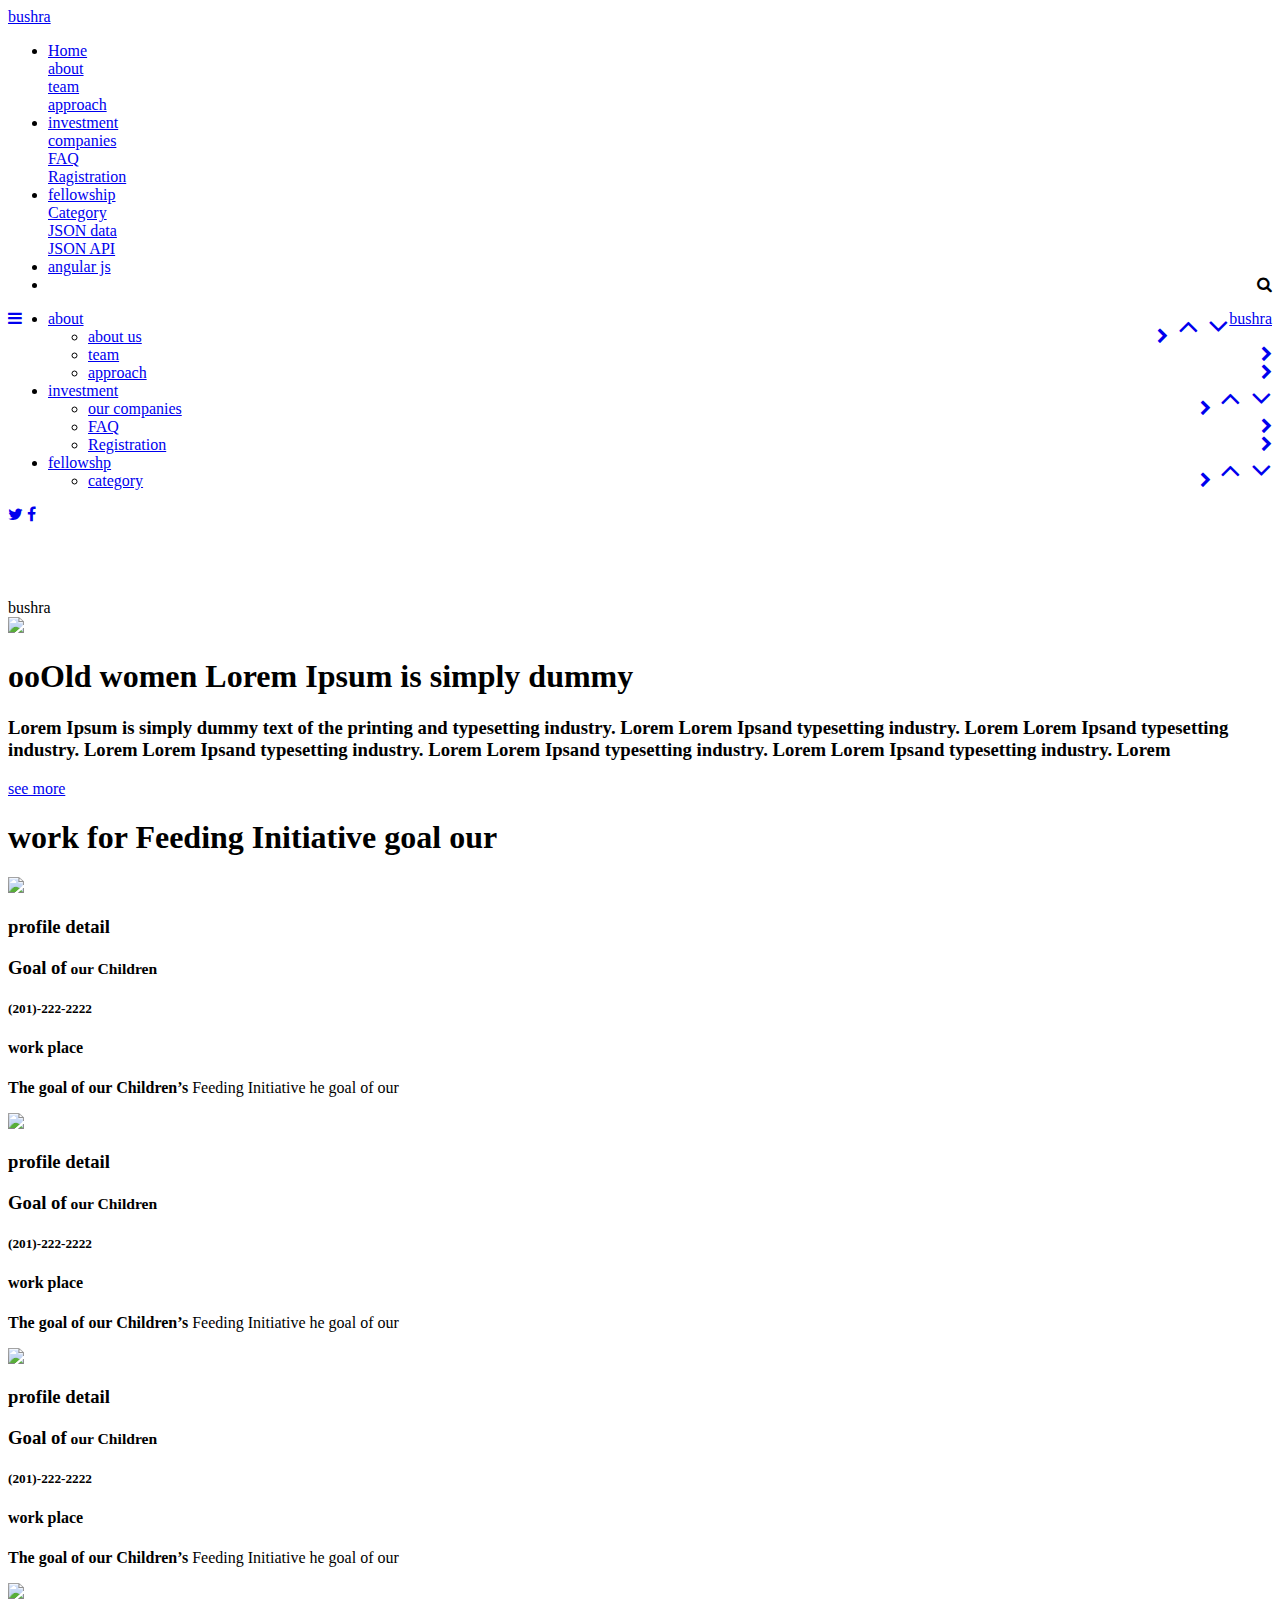
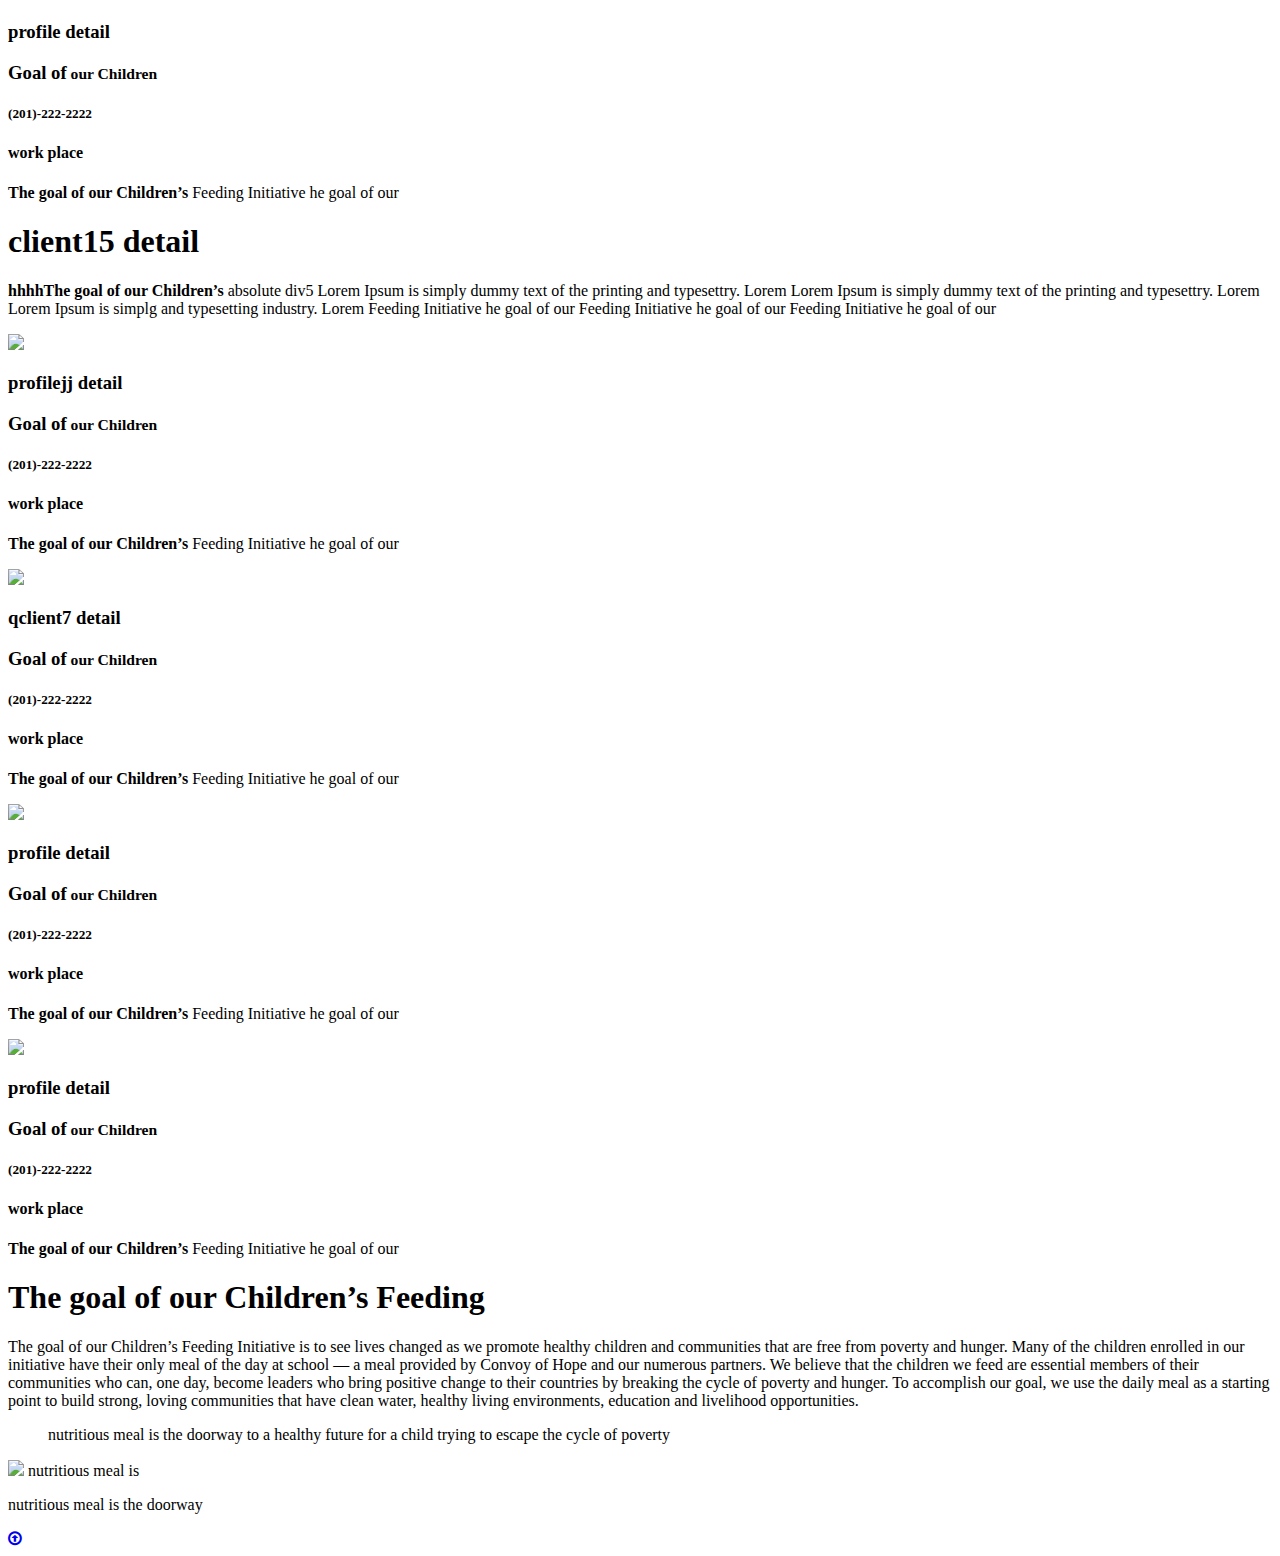
==== index.html @ 0b7e3117 "added" ====
﻿<!doctype html>
<html lang="en">
<head>
    <title>bushra</title>
    <!-- Required meta tags -->
    <meta charset="utf-8">
    <meta name="viewport" content="width=device-width, initial-scale=1, shrink-to-fit=no">

    <!-- Bootstrap CSS -->
    <link rel="stylesheet" href="https://maxcdn.bootstrapcdn.com/bootstrap/4.0.0-beta.2/css/bootstrap.min.css" integrity="sha384-PsH8R72JQ3SOdhVi3uxftmaW6Vc51MKb0q5P2rRUpPvrszuE4W1povHYgTpBfshb" crossorigin="anonymous">
    
    <!-- Optional theme -->
    <!--<script src="https://ajax.googleapis.com/ajax/libs/jquery/3.2.1/jquery.min.js"></script>-->
    <!--<script src="indexjquery.js"></script>-->
    <!-- <link href="Content/bootstrap.min.css" rel="stylesheet" /> -->
    <link rel="stylesheet" href="https://maxcdn.bootstrapcdn.com/font-awesome/4.7.0/css/font-awesome.min.css">
    
    <!--<link href="indexcss11.css" rel="stylesheet" />-->
    <link href="about-css.css" rel="stylesheet" />

    <!-- <link href="aboutus.css" rel="stylesheet" /> -->
    <!-- <link href="companies-css.css" rel="stylesheet" /> -->
    <!-- <link href="formval_jquery.css" rel="stylesheet" /> -->
    <!--  most work n teamcsscss  -->
    <link href="teamcss.css" rel="stylesheet" />
    <!--  navbar css in this -->
    <link href="navigation-barcss.css" rel="stylesheet" />
    <!--  comman h1 h2  ect -->
    <link href="index-style.css" rel="stylesheet" />
    <!-- <link href="indexcss.css" rel="stylesheet" /> -->

</head>
<body>

    <nav class="navbar navbar-expand-sm fixed-top bg-light nav-justified">

        <a class="navbar-brand bushra-brand" href="#">
            <!-- <img src="IMAGES/logo50x50.png" /> -->
            bushra
        </a>

        <!--<button class="navbar-toggler" type="button" data-toggle="collapse" data-target="#navbarSupportedContent" aria-controls="navbarSupportedContent" aria-expanded="false" aria-label="Toggle navigation">
            <span class="navbar-toggler-icon"></span>
        </button>-->

        <div class="collapse navbar-collapse" id="navbarSupportedContent">

            <ul class="parent navbar-nav">
                <!--<li class="nav-item logodiv">
                    <a class="nav-link nav-color" href="#"><span class=" logoboth logo-help">#help</span><span class="logo-pepple logoboth">pepple</span></a>
                </li>-->
                <li class="nav-item dropdown active" id="about1">
                    <a class="nav-link dropdown-toggle " id="navbarDropdown1" href="#" role="button" data-toggle="dropdown" aria-haspopup="true" aria-expanded="false">
                        Home
                    </a>
                    <div id="my-menu1" class="child dropdown-menu" aria-labelledby="navbarDropdown1">
                        <!--<a class="dropdown-item" href="approach.html">About us</a>-->
                        <a class="dropdown-item link1" href="#about11">about</a>
                        <div class="dropdown-divider"></div>

                        <a class="dropdown-item link2" href="#team">team</a>
                        <div class="dropdown-divider"></div>
                        <a class="dropdown-item link3" href="#approach">approach</a>
                        
                    </div>
                </li>
                <li class="nav-item dropdown">
                    <a class="nav-link dropdown-toggle hidden-lg-down" id="navbarDropdown2" href="#" role="button" data-toggle="dropdown" aria-haspopup="true" aria-expanded="false">
                        investment
                    </a>
                    <div id="my-menu2" class=" child dropdown-menu" aria-labelledby="navbarDropdown2">
                        <a class="dropdown-item link4" href="#comapies">companies </a>
                        <div class="dropdown-divider"></div>

                        <a class="dropdown-item link5" href="#FAQ">FAQ</a>
                        <div class="dropdown-divider"></div>

                        <a class="dropdown-item link6" href="#Registration">Ragistration</a>
                        <div class="dropdown-divider"></div>


                    </div>
                </li>

                <li class="nav-item dropdown ">
                    <a class="nav-link dropdown-toggle" id="navbarDropdown3" href="#" role="button" data-toggle="dropdown" aria-haspopup="true" aria-expanded="false">
                        fellowship
                    </a>
                    <div id="my-menu3" class="child dropdown-menu" aria-labelledby="navbarDropdown3">
                        <a class="dropdown-item link7" href="#category">Category</a>
                        <div class="dropdown-divider"></div>
                        <a class="dropdown-item link8" href="#jsonpage">JSON data</a>
                        <div class="dropdown-divider"></div>
                        <a class="dropdown-item link9" href="#jsonAPI">JSON API</a>
                    </div>
                </li>


                <li class="nav-item">
                    <a class="nav-link link10" href="angular-practice/partner4.html"> angular js</a>
                </li>

                <li class="nav-item search-item">
                    <a class="search-web-lg pull-right link11">
                        <i class="fa fa-search"></i>
                    </a>
                </li>
            </ul>
        </div>
    </nav>
    <!--  large menu bar ends here  ------------------------ -->

    <!-- -------------navbar for samll screen-------------------- -->
    <div class="mainnavbar-sm bg-light smallnavbar">
        <div class="pull-right">
            <a class="logo-sm bushra-brand" href="#">
                <!-- <img src="images/logo50x50.png" /> -->
                bushra
            </a>
        </div>
        <div class="pull-left">
            
            <a class="toggle-button pull-left" href="#">
                <i class="fa fa-bars" aria-hidden="true"></i>
            </a>
        </div>
    </div>
    <!-- -------------search bar for all screen-------------------- -->
    
    <!--menubar for short  screen  -->
    

    <div id="wrapper1">
        <div id="sidenavContainer" class="kk">
            <ul class="small-screen-menu">
               <!-- <li>

               </li> -->
                <li>
                    <a id="one" href="#"> about
                        <i class="down-arrow1 fa fa-angle-down fa-2x pull-right align-middle" aria-hidden="true"></i>
                        <i class="up-arrow1 fa fa-angle-up fa-2x pull-right align-middle" aria-hidden="true"></i>
                    </a>
                    <ul id="submenu1" class="submenu">                                                                                                                                                                                  
                        <li><a  class="link1" href="#about"> about us <i class="fa fa-chevron-right pull-right" aria-hidden="true"></i></a></li>
                        <li><a class="link2" href="#team"> team<i class="fa fa-chevron-right pull-right" aria-hidden="true"></i> </a></li>
                        <li><a class="link3" href="#approach">approach<i class="fa fa-chevron-right pull-right" aria-hidden="true"></i></a></li>
                    </ul>

                </li>
                <li>
                    <a id="two" href="#">
                        investment
                        <i class="down-arrow1 fa fa-angle-down fa-2x pull-right align-middle" aria-hidden="true"></i>
                        <i class="up-arrow1 fa fa-angle-up fa-2x pull-right align-middle" aria-hidden="true"></i>
                    </a>
                    <ul id="submenu2" class="submenu">
                        <li><a href="#Companies" class="link4">our companies<i class="fa fa-chevron-right pull-right" aria-hidden="true"></i></a></li>
                        <li><a href="#FAQ" class="link5">FAQ<i class="fa fa-chevron-right pull-right" aria-hidden="true"></i></a></li>
                        <li><a href="#Registration" class="link6">Registration <i class="fa fa-chevron-right pull-right" aria-hidden="true"></i></a></li>
                    </ul>
                </li>
                <li>
                    <a id="three" href="#">
                        fellowshp
                        <i class="down-arrow1 fa fa-angle-down fa-2x pull-right align-middle" aria-hidden="true"></i>
                        <i class="up-arrow1 fa fa-angle-up fa-2x pull-right align-middle" aria-hidden="true"></i>
                    </a>
                    <ul id="submenu3" class="submenu">
                        <li><a href="#category" class="link7">category<i class="fa fa-chevron-right pull-right" aria-hidden="true"></i></a></li>
               <!--  -->
                        <!--<li><a href="#JSONdata" class="link8">JSON DATA<i class="fa fa-chevron-right pull-right" aria-hidden="true"></i></a></li>
                        <li><a href="#JSONAPI" class="link9">JSON API<i class="fa fa-chevron-right pull-right" aria-hidden="true"></i></a></li>-->
                    </ul>

                </li>


            </ul>
            <div id="smallmenu-socialmedia" >
          <a  href="http://twitter.com"><i class="fa fa-twitter"></i></a>
                <a  href="http://facebook.com"><i class="fa fa-facebook"></i></a>
                <!-- <a href="http://youtube.com"><i class="fa fa-youtube"></i></a> -->
            </div>

        </div>

    </div>

    <div id="stickySpacer"></div>

    

 <div id="content-container">

    <div style="height:75px;">

    </div>
<div>
    bushra
</div>
<img src="IMAGES/3.jpg">

    <section class="team-part6">
        <div class="team-part6-banner">
            <div class="team-part6-bg-color">
                <div class="container">
                    <div class="team-part6-detail">
                        <div class="row">
                            <div class="col-lg-12">
                                <div class="team-part6-detail-1 team-part6-bg-color2" id="team-part6-detail-2">
   
                                    <h1>ooOld women Lorem Ipsum is simply dummy</h1>
                                    <h3>
                                        Lorem Ipsum is simply dummy text of the printing and typesetting industry. Lorem
                                        Lorem Ipsand typesetting industry. Lorem
                                        Lorem Ipsand typesetting industry. Lorem
                                        Lorem Ipsand typesetting industry. Lorem
                                        Lorem Ipsand typesetting industry. Lorem
                                        Lorem Ipsand typesetting industry. Lorem
                                    </h3>
                                    <div class="buttonwrapper">
                                        <a class="buttondiv1 part-all-button part6-button btn-hover" href="#"> see  more  </a>
                                    </div>
                                </div>

                            </div>
                        </div>
                    </div>
                </div>
            </div>
        </div>
    </section>


    <section class="team-part8  ">
        <div class="team-part8-banner">
            <div class="team-part8-bg-color">
                <div class="container  mb-5">

                    <div class="team-part8-header">
                        <div class="row">
                            <div class="col-lg-12">
                                <h1>work for <span class="h1">Feeding Initiative</span> goal  our</h1>
                            </div>

                        </div>
                    </div>

                    <div class="team-part8-detail">
                        <div class="row   no-gutters justify-content-lg-center">

                            <div class="col-lg-4 col-sm-6 col-div ">
                                <div class="team-part8-detail-1 team-part8-bg-color1" id="team-part8-detail-1">
                                    <div class="img-div1">
                                        <img src="IMAGES/1.jpg" class="img-fluid" />
                                    </div>
                                    <div class="view-profile1" id="view-profile1">
                                        <h3> profile detail</h3>
                                    </div>
                                    <div class="text-div1" id="text-div1">
                                        <h3>Goal of<small> our Children</small></h3>
                                        <h5>(201)-222-2222</h5>
                                        <h4> work place</h4>

                                        <p><strong>The goal of our Children’s</strong> Feeding Initiative he goal of our </p>
                                    </div>
                                </div>
                            </div>
                            <!-- 1 -->
                            <div class="col-lg-4 col-sm-6 col-div">
                                <div class="team-part8-detail-1 team-part8-bg-color1" id="team-part8-detail-2">
                                    <div class="img-div1">
                                        <img src="IMAGES/4.jpg" class="img-fluid" />
                                    </div>
                                    <div class="view-profile1" id="view-profile2">
                                        <h3> profile detail</h3>
                                    </div>
                                    <div class="text-div1" id="text-div2">
                                        <h3>Goal of<small> our Children</small></h3>
                                        <h5>(201)-222-2222</h5>
                                        <h4> work place</h4>

                                        <p><strong>The goal of our Children’s</strong> Feeding Initiative he goal of our </p>
                                    </div>
                                </div>
                            </div>
                            <!-- 2 -->
                            <div class="col-lg-4 col-sm-6 col-div">
                                <div class="team-part8-detail-1 team-part8-bg-color3" id="team-part8-detail-3">
                                    <div class="img-div1">
                                        <img src="IMAGES/3.jpg" class="img-fluid" />
                                    </div>
                                    <div class="view-profile1" id="view-profile3">
                                        <h3> profile detail</h3>
                                    </div>
                                    <div class="text-div1" id="text-div3">
                                        <h3>Goal of<small> our Children</small></h3>
                                        <h5>(201)-222-2222</h5>
                                        <h4> work place</h4>

                                        <p><strong>The goal of our Children’s</strong> Feeding Initiative he goal of our </p>
                                    </div>
                                </div>
                            </div>

                            <!-- 3 -->

                            <div class="col-lg-4 col-sm-6 col-div">
                                <div class="team-part8-detail-1 team-part8-bg-color4" id="team-part8-detail-4">
                                    <div class="img-div1">
                                        <img src="IMAGES/4.jpg" class="img-fluid" />
                                    </div>
                                    <div class="view-profile1" id="view-profile4">
                                        <h3> profile detail</h3>
                                    </div>
                                    <div class="text-div1" id="text-div4">
                                        <h3>Goal of<small> our Children</small></h3>
                                        <h5>(201)-222-2222</h5>
                                        <h4> work place</h4>

                                        <p><strong>The goal of our Children’s</strong> Feeding Initiative he goal of our </p>
                                    </div>
                                </div>
                            </div>
                            <!-- 4 -->

                            <div class="col-lg-4  col-sm-12  col-div">
                                <div class="team-part8-detail-center team-part8-bg-color5" id="team-part8-detail-5">
                                    <h1 class="text-center"> client15 detail</h1>

                                    <p>
                                        <strong> hhhhThe goal of our Children’s</strong>
                                        absolute div5
                                        Lorem Ipsum is simply dummy text of the printing and typesettry. Lorem
                                        Lorem Ipsum is simply dummy text of the printing and typesettry. Lorem
                                        Lorem Ipsum is simplg and typesetting industry. Lorem

                                        Feeding Initiative he goal of our
                                        Feeding Initiative he goal of our Feeding Initiative he goal of our
                                    </p>
                                    <!--The goal of our Children’s Feeding Initiative is to see lives changed as we promote healthy children and communities that are free from poverty and hunger. Many of the children enrolled in our initiative-->



                                </div>
                            </div>
                            <!-- 5 -->
                            <div class="col-lg-4 col-sm-6 col-div">
                                <div class="team-part8-detail-1 team-part8-bg-color6" id="team-part8-detail-6">
                                    <div class="img-div1">
                                        <img src="IMAGES/15-700x525.jpg" class="img-fluid" />
                                    </div>
                                    <div class="view-profile1" id="view-profile6">
                                        <h3> profilejj detail</h3>
                                    </div>
                                    <div class="text-div1" id="text-div6">
                                        <h3>Goal of<small> our Children</small></h3>
                                        <h5>(201)-222-2222</h5>
                                        <h4> work place</h4>

                                        <p>
                                            <strong>The goal of our Children’s</strong>

                                            Feeding Initiative he goal of our
                                        </p>
                                    </div>
                                </div>
                            </div>


                            <!-- 6 -->

                            <div class="col-lg-4 col-sm-6 order-1  col-div">
                                <div class="team-part8-detail-1 team-part8-bg-color7" id="team-part8-detail-7">
                                    <div class="img-div1">
                                        <img src="IMAGES/4.jpg" class="img-fluid" />
                                    </div>
                                    <div class="view-profile1" id="view-profile7">
                                        <h3> qclient7 detail</h3>
                                    </div>
                                    <div class="text-div1" id="text-div7">
                                        <h3>Goal of<small> our Children</small></h3>
                                        <h5>(201)-222-2222</h5>
                                        <h4> work place</h4>

                                        <p><strong>The goal of our Children’s</strong> Feeding Initiative he goal of our </p>
                                    </div>
                                </div>
                            </div>

                            <!-- 7 -->
                            <div class="col-lg-4 col-sm-6 col-div">
                                <div class="team-part8-detail-1 team-part8-bg-color8" id="team-part8-detail-8">
                                    <div class="img-div1">
                                        <img src="IMAGES/2.jpg" class="img-fluid" />
                                    </div>
                                    <div class="view-profile1" id="view-profile8">
                                        <h3> profile detail</h3>
                                    </div>
                                    <div class="text-div1" id="text-div8">
                                        <h3>Goal of<small> our Children</small></h3>
                                        <h5>(201)-222-2222</h5>
                                        <h4> work place</h4>

                                        <p><strong>The goal of our Children’s</strong> Feeding Initiative he goal of our </p>
                                    </div>
                                </div>
                            </div>
                            <!-- 8 -->
                            <div class="col-lg-4 col-sm-6 col-div">
                                <div class="team-part8-detail-1 team-part8-bg-color9" id="team-part8-detail-9">
                                    <div class="img-div1">
                                        <img src="IMAGES/4.jpg" class="img-fluid" />
                                    </div>
                                    <div class="view-profile1" id="view-profile9">
                                        <h3> profile detail</h3>
                                    </div>
                                    <div class="text-div1" id="text-div9">
                                        <h3>Goal of<small> our Children</small></h3>
                                        <h5>(201)-222-2222</h5>
                                        <h4> work place</h4>

                                        <p><strong>The goal of our Children’s</strong> Feeding Initiative he goal of our </p>
                                    </div>
                                </div>
                            </div>

                            <!-- 9 -->
                        </div>
                        <div class="row">
                            <div class="col-12 mb-5">

                            </div>
                        </div>
                    </div>
                </div>
            </div>
        </div>
    </section>



    <section class="team-part7 ">
        <div class="team-part7-banner">
            <div class="team-part7-bg-color">
                <div class="container">
                    <div class="team-part7-detail">
                        <div class="row">
                            <div class="col-lg-12 part7-header">
                                <h1>The goal of our Children’s Feeding </h1>
                            </div>
                        </div>
                        <div class="row">
                            <div class="col-lg-6">
                                <div class="team-part7-detail-1 team-part7-bg-color1" id="team-part5-detail-1">
                                    <p>
                                        <span class="span-big">T</span>he goal of our Children’s Feeding Initiative is to see lives changed as we promote healthy children and communities that are free from poverty and hunger. Many of the children enrolled in our initiative have their only meal of the day at school — a meal provided by Convoy of Hope and our numerous partners.

                                        We believe that the children we feed are essential members of their communities who can, one day, become leaders who bring positive change to their countries by breaking the cycle of poverty and hunger.  To accomplish our goal, we use the daily meal as a starting point to build strong, loving communities that have clean water, healthy living environments, education and livelihood opportunities.
                                    </p>
                                </div>
                            </div>
                            <div class="col-lg-6 d-flex justify-content-center">
                                <div class="team-part7-detail-2 team-part7-bg-color1  " id="team-part5-detail-1">
                                    <blockquote class="style2">
                                        <p> nutritious meal is the doorway to a healthy future for a child trying to escape the cycle of poverty</p>
                                        <citi> <!--hello--></citi>
                                    </blockquote>
                                    <img src="IMAGES/profile1.jpg" class="rounded-circle img-fluid" />
                                    <span>nutritious meal is </span>
                                    <p>nutritious meal is the doorway   </p>
                                </div>
                            </div>
                        </div>
                    </div>
                </div>
            </div>
        </div>
    </section>

  </div>


    <div class="sidebar-top-wrapper">
        <div class="sidebar-toptopage scrollup1">
            <a href="#" class="scrollup"><i class="fa fa-arrow-circle-o-up"></i></a>
        </div>

    </div>

    <div id="social-media-place-holder">

    </div>



    <div id="footer-place-holder">

    </div>

   

     <script src="https://code.jquery.com/jquery-3.3.1.slim.min.js" integrity="sha384-q8i/X+965DzO0rT7abK41JStQIAqVgRVzpbzo5smXKp4YfRvH+8abtTE1Pi6jizo" crossorigin="anonymous"></script> 
    <script  src="https://code.jquery.com/jquery-3.3.1.js"  integrity="sha256-2Kok7MbOyxpgUVvAk/HJ2jigOSYS2auK4Pfzbm7uH60"  crossorigin="anonymous"></script>
    <script src="https://cdnjs.cloudflare.com/ajax/libs/popper.js/1.14.3/umd/popper.min.js" integrity="sha384-ZMP7rVo3mIykV+2+9J3UJ46jBk0WLaUAdn689aCwoqbBJiSnjAK/l8WvCWPIPm49" crossorigin="anonymous"></script>
    <script src="https://stackpath.bootstrapcdn.com/bootstrap/4.1.2/js/bootstrap.min.js" integrity="sha384-o+RDsa0aLu++PJvFqy8fFScvbHFLtbvScb8AjopnFD+iEQ7wo/CG0xlczd+2O/em" crossorigin="anonymous"></script>
    <!-- <script src="js/custom.js"></script> -->
    <script src="jqueryALL.js"></script>
    <!-- <script src="custom-team-js.js"></script> -->
    <script src="indexjquery.js"></script>
</body>
</html>
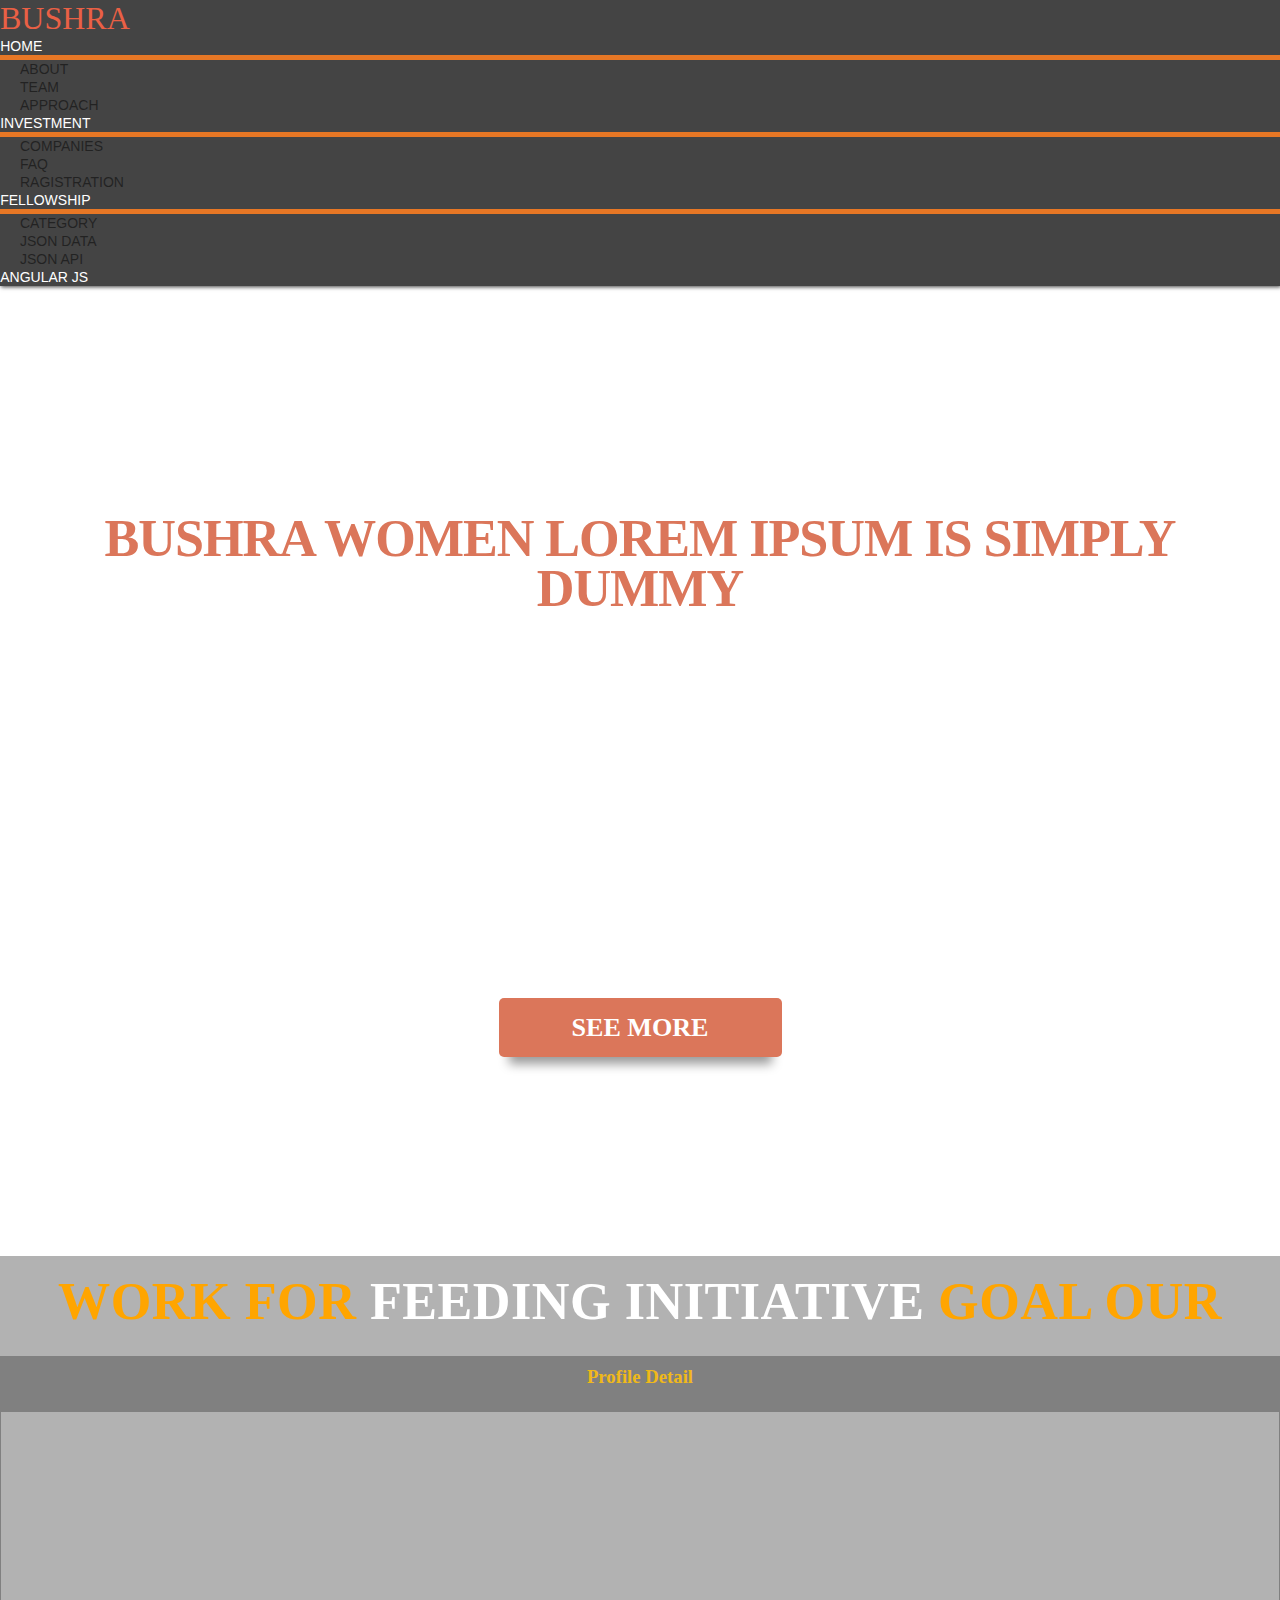
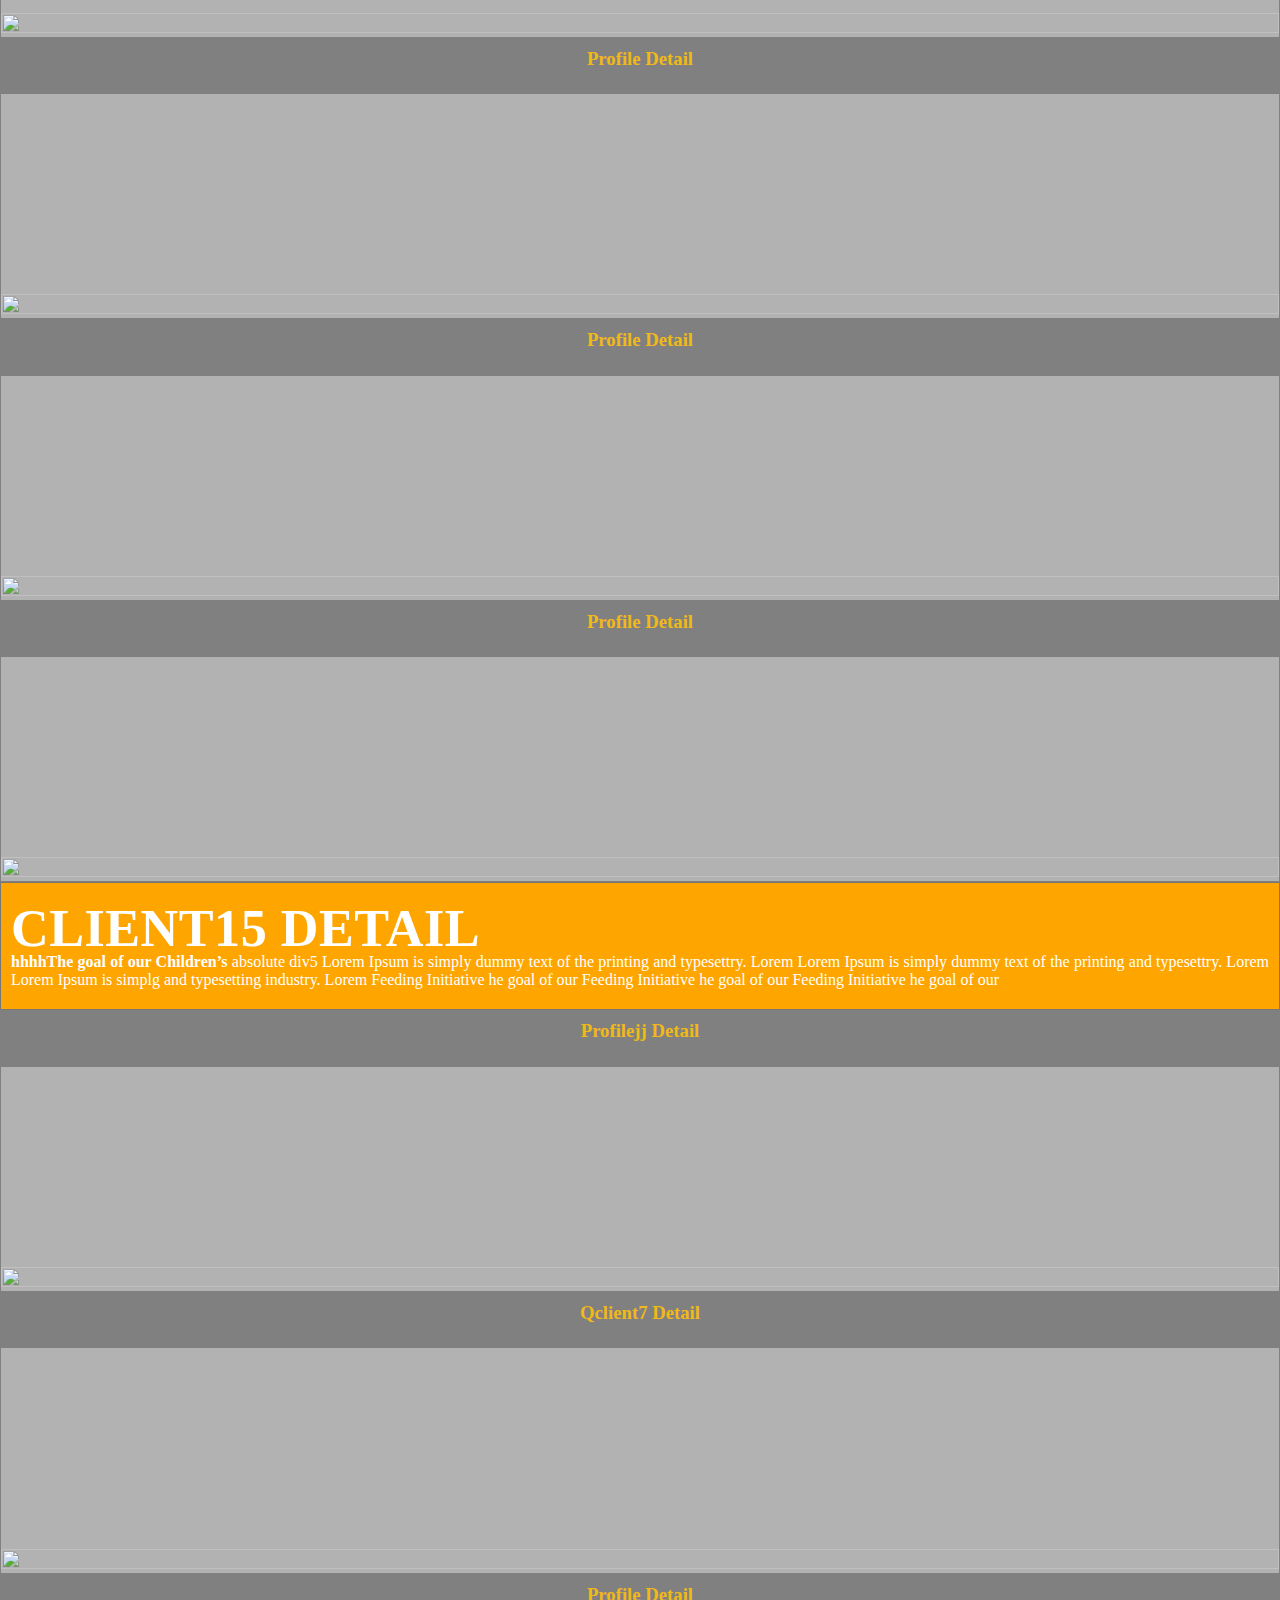
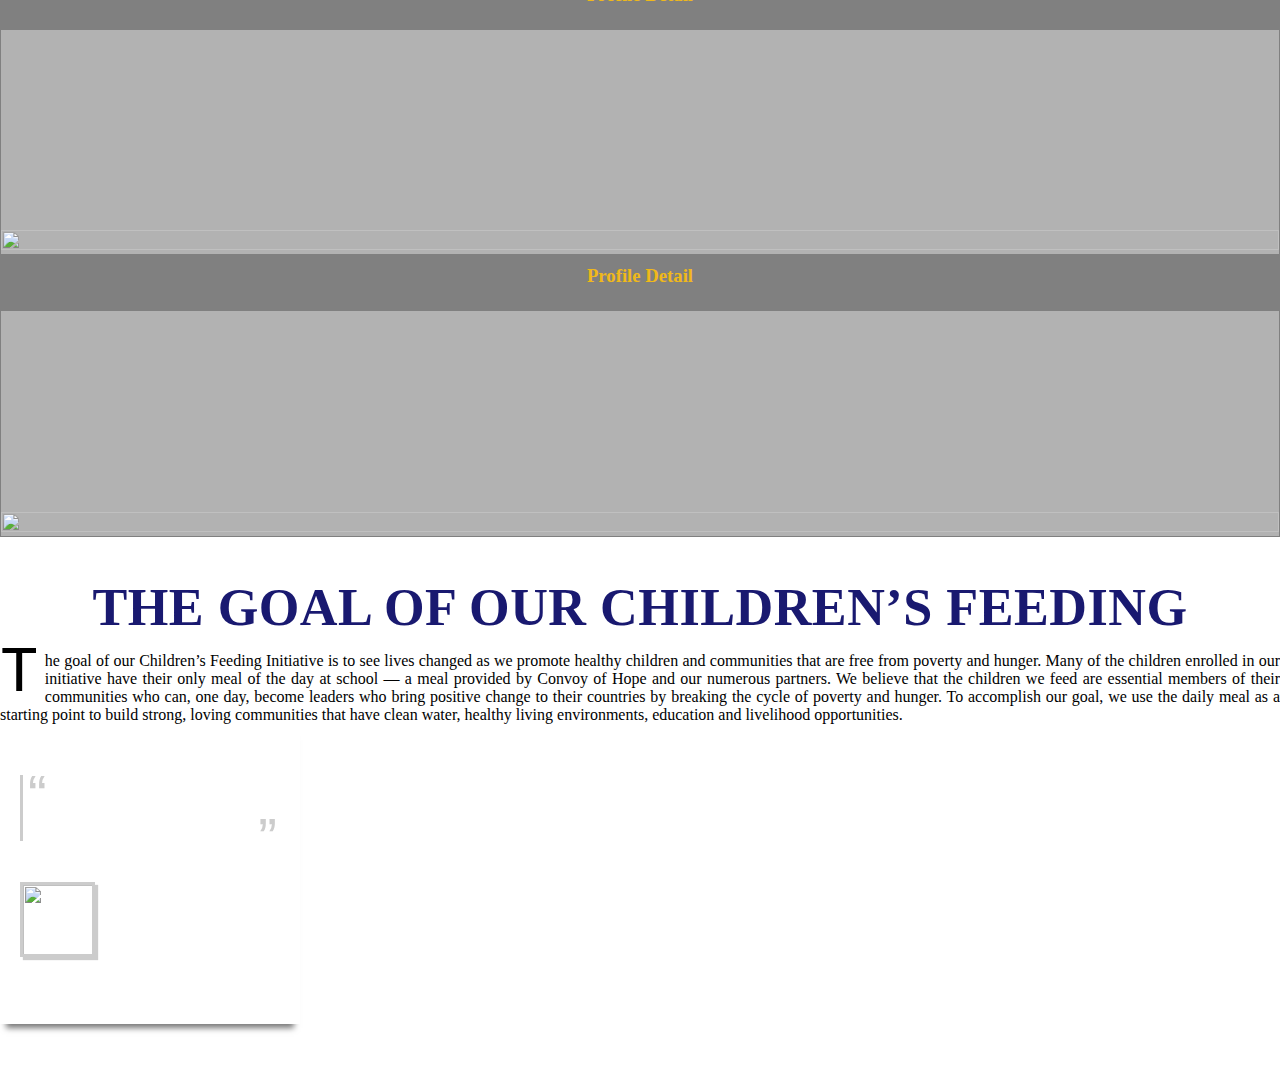
==== commit aac5293b: "menu adjused" ====
--- a/index.html
+++ b/index.html
@@ -5,6 +5,7 @@
     <!-- Required meta tags -->
     <meta charset="utf-8">
     <meta name="viewport" content="width=device-width, initial-scale=1, shrink-to-fit=no">
+    
 
     <!-- Bootstrap CSS -->
     <link rel="stylesheet" href="https://maxcdn.bootstrapcdn.com/bootstrap/4.0.0-beta.2/css/bootstrap.min.css" integrity="sha384-PsH8R72JQ3SOdhVi3uxftmaW6Vc51MKb0q5P2rRUpPvrszuE4W1povHYgTpBfshb" crossorigin="anonymous">
@@ -16,7 +17,7 @@
     <link rel="stylesheet" href="https://maxcdn.bootstrapcdn.com/font-awesome/4.7.0/css/font-awesome.min.css">
     
     <!--<link href="indexcss11.css" rel="stylesheet" />-->
-    <link href="about-css.css" rel="stylesheet" />
+    <!-- <link href="about-css.css" rel="stylesheet" /> -->
 
     <!-- <link href="aboutus.css" rel="stylesheet" /> -->
     <!-- <link href="companies-css.css" rel="stylesheet" /> -->
@@ -50,14 +51,13 @@
                     <a class="nav-link nav-color" href="#"><span class=" logoboth logo-help">#help</span><span class="logo-pepple logoboth">pepple</span></a>
                 </li>-->
                 <li class="nav-item dropdown active" id="about1">
-                    <a class="nav-link dropdown-toggle " id="navbarDropdown1" href="#" role="button" data-toggle="dropdown" aria-haspopup="true" aria-expanded="false">
+                    <a class="nav-link dropdown-toggle link-one" id="navbarDropdown1" href="#" role="button" data-toggle="dropdown" aria-haspopup="true" aria-expanded="false">
                         Home
                     </a>
                     <div id="my-menu1" class="child dropdown-menu" aria-labelledby="navbarDropdown1">
                         <!--<a class="dropdown-item" href="approach.html">About us</a>-->
-                        <a class="dropdown-item link1" href="#about11">about</a>
-                        <div class="dropdown-divider"></div>
-
+                        <a class="dropdown-item link1" href="about11">about</a>
+                        <div class="dropdown-divider"></div>
                         <a class="dropdown-item link2" href="#team">team</a>
                         <div class="dropdown-divider"></div>
                         <a class="dropdown-item link3" href="#approach">approach</a>
@@ -65,7 +65,7 @@
                     </div>
                 </li>
                 <li class="nav-item dropdown">
-                    <a class="nav-link dropdown-toggle hidden-lg-down" id="navbarDropdown2" href="#" role="button" data-toggle="dropdown" aria-haspopup="true" aria-expanded="false">
+                    <a class="nav-link dropdown-toggle hidden-lg-down link-two" id="navbarDropdown2" href="#" role="button" data-toggle="dropdown" aria-haspopup="true" aria-expanded="false">
                         investment
                     </a>
                     <div id="my-menu2" class=" child dropdown-menu" aria-labelledby="navbarDropdown2">
@@ -193,13 +193,9 @@
 
  <div id="content-container">
 
-    <div style="height:75px;">
+    <div style="height:70px;">
 
     </div>
-<div>
-    bushra
-</div>
-<img src="IMAGES/3.jpg">
 
     <section class="team-part6">
         <div class="team-part6-banner">
@@ -210,7 +206,7 @@
                             <div class="col-lg-12">
                                 <div class="team-part6-detail-1 team-part6-bg-color2" id="team-part6-detail-2">
    
-                                    <h1>ooOld women Lorem Ipsum is simply dummy</h1>
+                                    <h1>bushra women Lorem Ipsum is simply dummy</h1>
                                     <h3>
                                         Lorem Ipsum is simply dummy text of the printing and typesetting industry. Lorem
                                         Lorem Ipsand typesetting industry. Lorem
@@ -253,7 +249,7 @@
                             <div class="col-lg-4 col-sm-6 col-div ">
                                 <div class="team-part8-detail-1 team-part8-bg-color1" id="team-part8-detail-1">
                                     <div class="img-div1">
-                                        <img src="IMAGES/1.jpg" class="img-fluid" />
+                                        <img src="images/1.jpg" class="img-fluid" />
                                     </div>
                                     <div class="view-profile1" id="view-profile1">
                                         <h3> profile detail</h3>
@@ -271,7 +267,7 @@
                             <div class="col-lg-4 col-sm-6 col-div">
                                 <div class="team-part8-detail-1 team-part8-bg-color1" id="team-part8-detail-2">
                                     <div class="img-div1">
-                                        <img src="IMAGES/4.jpg" class="img-fluid" />
+                                        <img src="images/4.jpg" class="img-fluid" />
                                     </div>
                                     <div class="view-profile1" id="view-profile2">
                                         <h3> profile detail</h3>
@@ -289,7 +285,7 @@
                             <div class="col-lg-4 col-sm-6 col-div">
                                 <div class="team-part8-detail-1 team-part8-bg-color3" id="team-part8-detail-3">
                                     <div class="img-div1">
-                                        <img src="IMAGES/3.jpg" class="img-fluid" />
+                                        <img src="images/3.jpg" class="img-fluid" />
                                     </div>
                                     <div class="view-profile1" id="view-profile3">
                                         <h3> profile detail</h3>
@@ -309,7 +305,7 @@
                             <div class="col-lg-4 col-sm-6 col-div">
                                 <div class="team-part8-detail-1 team-part8-bg-color4" id="team-part8-detail-4">
                                     <div class="img-div1">
-                                        <img src="IMAGES/4.jpg" class="img-fluid" />
+                                        <img src="images/4.jpg" class="img-fluid" />
                                     </div>
                                     <div class="view-profile1" id="view-profile4">
                                         <h3> profile detail</h3>
@@ -349,7 +345,7 @@
                             <div class="col-lg-4 col-sm-6 col-div">
                                 <div class="team-part8-detail-1 team-part8-bg-color6" id="team-part8-detail-6">
                                     <div class="img-div1">
-                                        <img src="IMAGES/15-700x525.jpg" class="img-fluid" />
+                                        <img src="images/15-700x525.jpg" class="img-fluid" />
                                     </div>
                                     <div class="view-profile1" id="view-profile6">
                                         <h3> profilejj detail</h3>
@@ -374,7 +370,7 @@
                             <div class="col-lg-4 col-sm-6 order-1  col-div">
                                 <div class="team-part8-detail-1 team-part8-bg-color7" id="team-part8-detail-7">
                                     <div class="img-div1">
-                                        <img src="IMAGES/4.jpg" class="img-fluid" />
+                                        <img src="images/4.jpg" class="img-fluid" />
                                     </div>
                                     <div class="view-profile1" id="view-profile7">
                                         <h3> qclient7 detail</h3>
@@ -393,7 +389,7 @@
                             <div class="col-lg-4 col-sm-6 col-div">
                                 <div class="team-part8-detail-1 team-part8-bg-color8" id="team-part8-detail-8">
                                     <div class="img-div1">
-                                        <img src="IMAGES/2.jpg" class="img-fluid" />
+                                        <img src="images/2.jpg" class="img-fluid" />
                                     </div>
                                     <div class="view-profile1" id="view-profile8">
                                         <h3> profile detail</h3>
@@ -411,7 +407,7 @@
                             <div class="col-lg-4 col-sm-6 col-div">
                                 <div class="team-part8-detail-1 team-part8-bg-color9" id="team-part8-detail-9">
                                     <div class="img-div1">
-                                        <img src="IMAGES/4.jpg" class="img-fluid" />
+                                        <img src="images/4.jpg" class="img-fluid" />
                                     </div>
                                     <div class="view-profile1" id="view-profile9">
                                         <h3> profile detail</h3>
@@ -467,7 +463,7 @@
                                         <p> nutritious meal is the doorway to a healthy future for a child trying to escape the cycle of poverty</p>
                                         <citi> <!--hello--></citi>
                                     </blockquote>
-                                    <img src="IMAGES/profile1.jpg" class="rounded-circle img-fluid" />
+                                    <img src="images/profile1.jpg" class="rounded-circle img-fluid" />
                                     <span>nutritious meal is </span>
                                     <p>nutritious meal is the doorway   </p>
                                 </div>
--- a/teamcss.css
+++ b/teamcss.css
@@ -0,0 +1,1404 @@
+﻿/*
+    social media colors
+     /*f= #3b5998;
+    t= #55acee; 
+    prin= #cc2127;
+    g + #dd4b39 
+    y=#cd201f; 
+    in#cd201f; 
+    inst= #3f729b;*/
+
+
+
+/*h1 {
+    font-size: 5.9vw;
+}
+
+h2 {
+    font-size: 3.0vh;
+}
+
+p {
+    font-size: 2vmin;
+}*/
+
+a {
+    text-decoration: none;
+}
+.part-all-button {
+    text-transform: uppercase;
+    display: block;
+    padding: 10px 20px;
+    /*border-radius: 0 !important;*/
+    font-weight: 700;
+    border-radius: 5px;
+    font-size: 2.9vmin !important;
+    box-shadow: 0 17px 10px -10px rgba(0,0,0,.4);
+    transition: all ease-in-out 300ms;
+}
+
+.buttonwrapper {
+    /*border: 1px solid pink !important;*/
+    /*position: relative;*/
+    width: 100%;
+    height: 150px;
+    line-height:150px;
+    text-align: center;
+    margin:auto;
+}
+
+.buttondiv1 {
+    /*margin-left:40%;*/
+    /*position: absolute;*/
+    /*left: 40%;*/
+    display:inline-block;
+    line-height:1.5;
+    width: calc(75% - 50%);
+    /*height: auto;*/
+    padding: 10px;
+    vertical-align:middle;
+    text-align: center;
+}
+/*title side of element*/
+.parallelogram {
+    overflow: hidden;
+}
+
+
+.cour-arrow {
+    display: inline-block;
+}
+
+   /*.arrow-left-right {
+        display: block;
+        background: black;
+        padding: 0 10px 3px;
+        font-size: 50px;
+        color: #2e1110;
+        line-height: 0.7;
+    }*/
+
+
+
+
+/* caurosel  of team */
+.title-banner-all {
+    background-repeat: no-repeat;
+    /*background-size: cover;*/
+    background-size: 100% 100%;
+    /*min-height: 750px;*/
+    min-width: 100%;
+    position: relative;
+    overflow: hidden;
+    padding: 0;
+    z-index: 9;
+    min-height: 100vh;
+}
+.p{
+    color:red;
+    font: outline;
+}
+.title-banner1 {
+    background-image: url('IMAGES/15-banner1024x586.jpg');
+    color: #fff;
+    border: red;
+}
+.title-banner2 {
+    background-image: url('IMAGES/GADC1.png');
+    
+}
+.title-banner3 {
+    background-image: url('IMAGES/Nasra_1211x500_forweb2.png');
+}
+
+.carousel-arrow.fa-arrow-circle-o-left {
+    color: white;
+}
+
+.carousel-arrow.fa-arrow-circle-o-right {
+    color: white;
+} 
+
+/*caurosel ends*/
+.title-banner122 {
+    background-repeat: no-repeat;
+    background-size: 100% 100%;
+    min-width: 100%;
+    position: relative;
+    overflow: hidden;
+    padding: 0;
+    z-index: 9;
+    min-height: 100vh;
+}
+.title-banner-part1 {
+    /*margin-top:80px;*/
+    color: #fff;
+}
+
+.h1, .h1 p, h1 {
+    font-size: 5.8vmin !important;
+    letter-spacing: .5px;
+    line-height: 50px;
+    font-family: AvantGardeGothicITCW01XLt;
+    text-transform: uppercase;
+}
+
+.text-white {
+    color: #fff !important;
+}
+.tilte-banner-part1-right {
+    text-align: center;
+    width: 100%;
+    margin-top: 80px;
+    padding: 20px 30px;
+    padding-right: 15%;
+    font-family: AvantGarde-Demi;
+}
+
+
+    .tilte-banner-part1-right p {
+        margin-top: 30px;
+    }
+
+    
+
+.simple-header {
+    position: relative;
+    overflow: hidden;
+    padding: 0;
+    min-height: 430px;
+}
+
+    .simple-header.add-slash:after {
+        content: "";
+        position: absolute;
+        width: 100%;
+        height: 430px;
+        top: 0;
+        z-index: 99;
+        background-image: linear-gradient(-106deg,rgba(0,0,0,.5)  calc((1140px / 1.7) + ((100vw - 1180px)/ 2)),transparent 0);
+    }
+
+.z-9 {
+    z-index: 999999;
+}
+
+/*banner done here*/
+
+/* team part1*/
+.team-part1-banner {
+    background-image: url('IMAGES/bottom-rectangle-orange.jpg');
+    background-repeat: no-repeat;
+    background-size: cover;
+}
+
+.team-part1-detail {
+    color: #fff;
+}
+
+.part1-header {
+    text-align: center;
+    padding: 20px 0;
+    color:#fff;
+    border-radius:15px;
+    background-color: #aeaeae !important;
+    -webkit-box-shadow: 0 10px 6px -6px #777;
+    -moz-box-shadow: 0 10px 6px -6px #777;
+    box-shadow: 0 10px 6px -6px #777;
+}
+
+.h2 {
+    border-bottom: 5px solid orange;
+}
+
+.team-part1-detail-1 {
+    margin-top: 10px;
+}
+
+.img-thumbnail {
+    margin: 0;
+    padding: 0;
+    border: none;
+    /*1px solid pink !important;*/
+    background-color:rgba(128,128,128,.5) !important;
+    -webkit-box-shadow: 0 10px 6px -6px #777;
+    -moz-box-shadow: 0 10px 6px -6px #777;
+    box-shadow: 0 10px 6px -6px #777;
+}
+
+.team-part1-social li {
+    display: inline-block;
+}
+
+.team-part1-social li a {
+        background-color: white;
+        font-size: 17px !important;
+        color: #aeaeae;
+        line-height: 20px;
+        display: block;
+        margin: 10px 5px !important;
+        padding: 5px 5px !important;
+        border-radius: 10%;
+        width: 30px !important;
+        height: 30px !important;
+        /* vertical-align: middle; */
+        
+        }
+
+    .team-part1-social li.facebook a:hover {
+        background-color: white;
+        color: #3b5998;
+    }
+
+    .team-part1-social li.twitter a:hover {
+        background-color: white;
+        color: #55acee;
+    }
+
+    .team-part1-social li.google-plus a:hover {
+        background-color: white;
+        color: red;
+    }
+    .team-part1-social li.facebook a {
+        background-color: #3b5998;
+        color: white;
+    }
+
+    .team-part1-social li.twitter a {
+        background-color: #55acee;
+        color: white;
+    }
+
+    .team-part1-social li.google-plus a {
+        background-color: red;
+        color: white;
+    }
+
+
+/*team par1-done end*/
+
+
+
+
+/* team-part2*/
+.team-part2-banner {
+    background-image: url('IMAGES/freestocks-org-126848.jpg');
+    background-repeat: no-repeat;
+    background-size: cover;
+    min-height: 630px;
+}
+
+.team-part2-detail-2 {
+    background-color: rgba(0,0,0,.7);
+    min-height: 630px;
+    transform: skew(-20deg);
+}
+/*cloumns*/
+.cloumn-news {
+    margin-top: 50px;
+}
+
+
+/*showcase*/
+.column-news {
+    /*background-image:url('IMAGES/bannergray.jpg');
+    background-repeat:no-repeat;
+    background-size:cover;*/
+    padding-top: 30px;
+    padding-bottom: 30px;
+    background-color: rgba(128,128,128,.5);
+}
+
+.card-body {
+    text-align: center;
+}
+
+.card {
+    border-radius: 0 !important;
+}
+
+.acrd.card-photo {
+    border-radius: 0 !important;
+}
+
+.card.card-photo1 {
+    border-top: 10px solid #f0b919;
+}
+
+.card.card-photo2 {
+    border-top: 10px solid blue;
+}
+
+.card.card-photo3 {
+    border-top: 10px solid green;
+}
+
+.card.card-photo4 {
+    border-top: 10px solid #f0b919;
+}
+
+.card.card-photo5 {
+    border-top: 10px solid blue;
+}
+
+.card.card-photo6 {
+    border-top: 10px solid #f4585e;
+}
+
+.card-title {
+    text-align: center;
+}
+
+.more1-body {
+    display: none;
+}
+
+.card-title1 {
+    color: #f0b919;
+}
+
+.card-title2 {
+    color: blue;
+}
+
+.card-title3 {
+    color: green;
+}
+
+.card-title4 {
+    color: #f0b919;
+    /**/
+}
+
+
+.card-title5 {
+    color: blue;
+}
+
+.card-title6 {
+    color: #f4585e;
+}
+
+/*team-part3-start*/
+
+.team-part4 {
+    width: 100%;
+    background-color: #fef0d3;
+    min-height: 100vh;
+    /*height: 750px;*/
+}
+
+.team-part4-detail-header {
+    margin-top: 30px;
+    margin-bottom: 30px;
+}
+
+.team-part4-detail-1 {
+    border-top: 8px solid red;
+    background-color: #fff;
+    color: black;
+    padding: 20px 20px;
+}
+
+    .team-part4-detail-1 h3 {
+        color: #f0b919;
+        font-size:4.3vmin;
+        /*padding-bottom: 10px;*/
+        /*border-bottom: 1px solid gray;*/
+    }
+   
+
+        .team-part4-detail-1 p:last-child {
+        border-bottom: none;
+    }
+
+    .team-part4-detail-1 p {
+        color: #777;
+        padding-bottom: 10px;
+        border-bottom: 1px solid gray;
+    }
+
+
+    .team-part4-detail-1 ul {
+        margin: 10px auto;
+        text-align: center !important;
+    }
+
+ul.team-part4-ul li {
+    text-align: center;
+    width: 75%;
+    border-bottom: 1px solid gray;
+}
+
+.team-part4-detail-1 img {
+    width: 100%;
+    height: 254px;
+}
+
+/*end of 4part */
+/*part 5 start*/
+.team-part5-banner {
+    background-image: url('IMAGES/13.jpg');
+    background-repeat: no-repeat;
+    background-size: cover;
+    /*min-height: 750px;*/
+    /*min-width: 100%;*/
+    /*position: relative;*/
+    /*overflow: hidden;*/
+    /*padding: 0;*/
+    /*min-height:100vh;*/
+}
+
+.team-part5-bg-color {
+    background-color: rgba(255,255,255,.6);
+    /*min-height:100vh;*/
+}
+
+.team-part5-detail-1 img {
+    width: 100%;
+    height: 250px;
+    -webkit-box-shadow: 0 10px 6px -6px #777;
+    -moz-box-shadow: 0 10px 6px -6px #777;
+    box-shadow: 0 10px 6px -6px #777;
+}
+
+.team-part5-detail {
+    color: darkblue;
+    /*padding-top: 50px;*/
+    text-align: center;
+}
+
+.team-part5-detail-1 {
+    margin-top: 15%;
+}
+
+.team-part5-detail-2 {
+    margin-top: 15%;
+    /*margin-bottom: 15%;*/
+}
+
+    .team-part5-detail-2 h1 {
+        /*font-weight: 800;*/
+        font-size: 5.8vmin;
+        /*transform:rotate(-20deg);*/
+        text-shadow: 3px 3px gray;
+        text-transform: uppercase;
+    }
+
+    .team-part5-detail-2 h2 {
+        font-size: 5.2vmin;
+    }
+
+    .team-part5-detail-2 p {
+        padding-top: 50px;
+        font-size: 4.2vmin;
+        margin-bottom: 20px;
+    }
+
+.part5-button {
+    text-decoration:none;
+    color: #fff !important;
+    background-color: #db765a !important;
+    /*width: 150px !important;*/
+}
+    
+    .btn-hover:hover, .btn-hover:focus, .btn-hover:active, .btn-hover.active {
+    box-shadow:0 37px 20px -20px rgba(0,0,0,.2);
+    color: #fff;
+    border: none;
+    text-decoration:none;
+    background-color: orange !important;
+    /*border-color: #666;*/
+}
+
+/*part5 end*/
+/*part 6 start*/
+.team-part6-banner {
+    background-image: url('images/dad-kid-playing-cars-1024x682.jpg');
+    background-repeat: no-repeat;
+    background-position: center center;
+    background-size: 100% 100%;
+    /*min-height: 100vh;*/
+    width: 100%;
+    /*min-height: calc(100vh - (75px));*/ /* 100% of the viewport height */
+}
+
+.team-part6-bg-color {
+    /*background-image: url('IMAGES/AKRSP-2-e1507997433656.jpg');*/
+    /*min-height: 100vh;*/
+    width: 100%;
+    background-color: rgba(255,255,255,.3);
+    /*min-height: calc(100vh - 75px); /* 100% of the viewport height */ 
+}
+
+.team-part6-detail {
+    /*border: 1px solid red;*/
+    width: 90%;
+    height:100vh;
+    line-height: 100vh;
+    margin: auto;
+    text-align: center;
+}
+
+.team-part6-detail-1 {
+    /*border: 1px solid red;*/
+    color: #fff;
+    vertical-align: middle;
+    line-height: 1;
+    /*margin:auto;*/
+    display: inline-block;
+    /*padding-top: 50px;*/
+    text-align: center;
+    /*position: relative;*/
+    /*top: 50%;*/
+    /*transform: translateY(-25%);*/
+    overflow: hidden;
+    padding: 20px 10px;
+    /*margin-top: 5%;*/
+    /*margin-bottom: 5%;*/
+}
+
+    .team-part6-detail-1 h1 {
+        text-transform: uppercase;
+        font-size: 5.8vmin;
+        font-weight: 700;
+        margin: 0px 0px 20px;
+        letter-spacing: -.02em;
+        color: #db765a;
+    }
+
+    .team-part6-detail-1 h3 {
+        font-size: 4.6vmin;
+        margin-bottom: 20px;
+        letter-spacing: .5px;
+        line-height: 1.2em;
+        font-family: AvantGardeGothicITCW01XLt;
+        /*text-transform: uppercase;*/
+    }
+
+    .team-part6-detail-1 p {
+        font-size: 5.8vmin;
+    }
+
+
+.part6-button {
+    color: #fff !important;
+    background-color: #db765a !important;
+}
+
+
+/* part6 end*/
+
+/* part7 star*/
+
+
+.part7-header {
+    text-align: center;
+    text-transform: capitalize;
+    color: midnightblue;
+    margin-bottom: 20px;
+}
+
+.team-part7-detail {
+    margin-top: 45px;
+    margin-bottom: 45px;
+}
+.team-part7-detail-1 {
+    text-align: justify;
+}
+
+.team-part7-detail-2 {
+    /*font-size: 1.8vw;*/
+    color: white;
+    /*background-color: orange;*/
+    background-image: url('images/bannerblue.jpg');
+    width: 300px;
+    height: 300px;
+    padding: 30px 20px;
+    -webkit-box-shadow: 0 10px 6px -6px #777;
+    -moz-box-shadow: 0 10px 6px -6px #777;
+    box-shadow: 0 10px 6px -6px #777;
+}
+
+
+.span-big {
+    float: left;
+    width: 0.7em;
+    font-size: 400%;
+    font-family: algerian, courier;
+    line-height: 70%;
+}
+
+blockquote {
+    position: relative;
+    margin: 1.5em 0 1.5em;
+    padding: 0 1em 0 2.5em;
+}
+
+    blockquote.style2 {
+        font: 14px/22px normal helvetica, sans-serif;
+        border-left: 3px solid #ccc;
+    }
+
+    blockquote p:before {
+        color: #ccc;
+        content: "\201C";
+        font-size: 4em;
+        position: absolute;
+        left: 5px;
+        top: 0.3em;
+        line-height: 0.1em;
+    }
+
+    blockquote P:after {
+        color: #ccc;
+        /*content: " ” ";*/
+        content: "\201D";
+        font-size: 4em;
+        position: absolute;
+        right: 3px;
+        bottom: 0em;
+        line-height: 0.1em;
+    }
+
+.team-part7-detail-2 img {
+    margin-top: 20px;
+    width: 75px;
+    height: 75px;
+    border: 3px solid #ccc;
+    box-shadow: 3px 3px 1px #ccc;
+}
+/* part7 end*/
+
+/* part8 start*/
+
+.team-part8-bg-color {
+    width: 100%;
+    background-color: rgba(0,0,0,.3);
+}
+.team-part8-detail {
+
+    margin-bottom: 20px !important;
+
+}
+.team-part8-header {
+    color: orange;
+    text-align: center;
+    text-transform: capitalize;
+    padding: 20px 30px;
+    /*border: 1px solid white;*/
+    margin-bottom:10px;
+    /*background-color:ghostwhite;*/
+}
+    .team-part8-header .h1 {
+        color: #fff;
+        margin-top: 10px;
+    }
+
+.col-lg-3.col-div {
+    /*padding: 0 !important;*/
+    /*width: 400px !important;
+    height: 300px;*/
+    margin-bottom: 10px !important;
+}
+.team-part8-detail-center {
+    height: 100%;
+    overflow:hidden;
+    padding:20px 10px;
+    width: 100%;
+    /*margin-top:-20px;*/
+    border: 1px solid #777;
+    color: #fff;
+    background-color: orange;
+    transition:all 500ms ease;
+    -webkit-box-shadow: 0 10px 6px -6px #777;
+    -moz-box-shadow: 0 30px 6px -6px #777;
+    box-shadow: 0 17px 10px -10px #777;
+    /*color:#fff;*/
+    /*background-color:royalblue;*/
+}
+    .team-part8-detail-center:hover {
+        /*margin-top:-40px;*/
+        -webkit-box-shadow: 0 10px 6px -6px #777;
+        -moz-box-shadow: 0 10px 6px -6px #777;
+        box-shadow: 0 30px 6px -76px #777;
+    }
+.team-part8-detail-center {
+text-align:justify;
+}
+    .team-part8-detail .team-part8-detail-1 {
+    position: relative;
+    /*text-align: center;*/
+    /*overflow:hidden;*/
+
+}
+
+    .team-part8-detail-1 .img-div1 {
+    width: 100%;
+    height: 100%;
+    border: 1px solid gray;
+}
+
+.team-part8-detail-1 img {
+    width: 100%;
+    height: 80%;
+    margin-top: 20%;
+    /* -webkit-box-shadow: 0 10px 6px -6px #777; */
+    /* -moz-box-shadow: 0 10px 6px -6px #777; */
+    /*box-shadow: 0 10px 6px -6px #777;*/
+}
+
+.team-part8-detail .text-div1,
+.team-part8-detail .text-div2 {
+    width: 100%;
+    height: 80%;
+    display: none;
+    position: absolute;
+    top: 20%;
+    left: 0;
+    color: #fff;
+    padding: 20px 20px;
+    /*border: 1px solid orange;*/
+    /*background-color: orange;*/
+    /*opacity: .8;*/
+    border: 1px solid gray;
+    background-color: rgba(2,6,20,.4);
+    /* -webkit-box-shadow: 0 10px 6px -6px #777; */
+    /* -moz-box-shadow: 0 10px 6px -6px #777; */
+    /*box-shadow: 0 10px 6px -6px #777;*/
+}
+.team-part8-detail .text-div1 h5{
+    color:darkorange;
+}
+/* .view-profile1:hover { */
+    /*box-shadow: 0 1px 0px -6px #777;*/
+/* }  */
+.view-profile1,
+.view-profile2,
+.view-profile3,
+.view-profile4,
+.view-profile5,
+.view-profile6,
+.view-profile7,
+.view-profile8,
+.view-profile9 {
+    width: 100%;
+    height: 20%;
+    /*display: ;*/
+    text-transform: capitalize;
+    position: absolute;
+    top: 0;
+    left: 0;
+    text-align: center;
+    padding: 10px 20px;
+    color: #f0b919;
+    /*#0081ab;*/
+    /*border: 1px solid orange;*/
+    background-color: gray;
+    /*-webkit-box-shadow: 0 10px 6px -6px #777;*/
+    /*-moz-box-shadow: 0 10px 6px -6px #777;
+    box-shadow: 0 10px 6px -6px #777;*/
+}
+
+/* part8 end*/
+/* part9 start*/
+
+.team-part9-banner {
+    background-image: url('IMAGES/15-banner1024x586.jpg');
+    background-repeat: no-repeat;
+    /*background-size: cover;*/
+    background-position: center center;
+    background-size: 100% 100%;
+    min-height: 100vh;
+    /*display:inline;*/
+    /*line-height:400px;*/
+    /*min-height: calc(100% - (10px));*/
+    /*min-height: calc(100vh - (75px));*/ /* 100% of the viewport height */
+}
+
+.team-part9-bg-color {
+    min-height: 100vh;
+    width: 100%;
+    /*background-color: rgba(255,255,255,.6);*/
+}
+
+.team-part9-detail {
+    width: 70%;
+    height: 100%;
+    line-height: 100vh;
+    margin: auto;
+    text-align: center;
+    /*border: 12px solid yellow;*/
+}
+
+.team-part9-detail-1 {
+    /*border: 1px solid red;*/
+    color: #fff;
+    display: inline-block;
+    line-height: 1;
+    text-align: center;
+    /*transform: translateY(-25%);*/
+    padding: 20px 10px;
+    vertical-align: middle;
+    background-color: rgba(3,9,31,.4);
+    border: 12px solid rgba(255,255,255,.8);
+}
+
+    .team-part9-detail-1 h3 {
+        text-transform: uppercase;
+        font-size: 5.8vmin;
+        /*display: table-cell;*/
+        font-weight: 700;
+        /*margin: 0px 0px 20px;*/
+        letter-spacing: -.02em;
+    
+        }
+
+    .team-part9-detail-1 h3 {
+        font-size: 4.6vmin;
+        /*margin-bottom: 20px;*/
+    }
+
+    .team-part9-detail-1 p {
+        font-size: 5.8vmin;
+    }
+
+/* part9 end*/
+
+
+
+/* social media side bar start*/
+
+
+.sidebar-social-wrapper {
+    /*border: 1px solid green;*/
+    height: 360px;
+    width: 100px;
+    position: fixed;
+    top: 300px;
+    margin-top: 7px;
+    z-index: 999999;
+    left: 0;
+}
+.soical-all {
+    color:#fff;
+    position: absolute;
+    display: block;
+    border-radius: 50%;
+    width: 50px;
+    height: 50px;
+    font-size: 21px;
+    /* vertical-align: middle; */
+    text-align: center;
+    padding: 10px 10px;
+    background-color:rgba(0,0,0,.3);
+    left: 7px;
+    margin-bottom: 20px;
+    transition: all ease 300ms;
+}
+.sidebar-social-facebook {
+    
+    top: 0;
+    background-color: #3b5998;
+    margin-bottom: 10px;
+}
+
+.sidebar-social-twitter {
+    background-color: #55acee;
+    top: 55px;
+    display: inline-block;
+}
+
+.sidebar-social-goggleplus {
+    /*border: 1px solid red;*/
+    background-color: #dd4b39;
+    top: 110px;
+    display: inline-block;
+}
+
+.sidebar-social-youtube {
+    /*border: 1px solid red;*/
+    /*border:2px solid #cd201f;*/
+    background-color:red;
+    top: 165px;
+    display: inline-block;
+}
+.sidebar-social-instagram {
+    /*border: 1px solid red;*/
+    background-color: #3f729b;
+    top: 220px;
+    display: inline-block;
+}
+.sidebar-social-linkin {
+    /*border: 1px solid red;*/
+    background-color: #cd201f;
+    top: 275px;
+    display: inline-block;
+}
+
+
+
+.sidebar-social-youtube:hover,
+.sidebar-social-instagram:hover {
+    background-color: #cd201f;
+}
+
+
+    /* social media start end*/
+   
+    /*footer start*/
+
+.team-footer
+.team-footer-banner{
+    background-color:lightgray;
+
+}
+/* .team-footer-bg-color{
+
+} */
+/* .col-md-4.footer-div.col-sm-6 { */
+    /*margin:0 !important;*/
+    /*padding: 0 !important;*/
+    /*-webkit-box-shadow: 0 10px 6px -6px #777;*/
+    /*-moz-box-shadow: 0 10px 6px -6px #777;*/
+    /*box-shadow: 0 10px 6px -6px #777;*/
+    /*-webkit-box-shadow: 0 10px 6px -6px #777;
+    -moz-box-shadow: 0 10px 6px -6px #777;*/
+/* }  */
+.team-footer-detail {
+   color:#fff;
+
+}
+
+.team-footer-detail-1 ul li,
+    .team-footer-detail-2 ul li,
+    .team-footer-detail-3 ul li {
+    border-bottom: 1px solid #fff;
+}
+
+.team-footer-detail-1 {
+    /*border: 3px solid gray;*/
+    padding: 10px 20px;
+    /*margin-top: 30px;*/
+    /*margin-bottom: 30px;*/
+}
+
+.team-footer-detail-2 {
+    /*margin-top: 30px;*/
+    /*margin-bottom: 30px;*/
+    padding: 10px 20px;
+}
+.team-footer-detail-3 {
+    /*margin-top: 30px;*/
+    /*margin-bottom: 30px;*/
+    position: relative;
+    top: 0;
+    left: 0;
+} 
+    
+  .team-footer-detail-3 img{
+    width:300px;
+    height:150px;
+    
+}
+
+    .team-footer-detail-3 .text-div {
+        position: absolute;
+        width: 250px;
+        height: 110px;
+        top: 70px;
+        left:50px;
+        border: 3px solid gray;
+        z-index: 9999;
+        background-color: rgba(0,0,0,.4);
+        color: #fff;
+        padding:10px;
+        }
+    .footer-bottom-div{
+        
+border:1px solid gray;
+background-color:#fff;
+}
+/* footer end*/
+/* top to page start*/
+.sidebar-top-wrapper {
+    /*border: 1px solid green;*/
+    height: 50px;
+    width: 50px;
+    position: fixed;
+    bottom: 10px;
+    display: inline-block;
+    vertical-align: middle;
+    text-align: center;
+    right: 10px;
+    z-index: 999999;
+}
+.sidebar-toptopage {
+    color: black;
+    border: 1px solid gray;
+    display: block;
+    border-radius: 50%;
+    width: 50px;
+    height: 50px;
+    font-size: 21px;
+    /* vertical-align: middle; */
+    text-align: center;
+    /*line-height:35;*/
+    padding: 10px 10px;
+    margin-bottom: 20px;
+    /*font-size:2.2rem;*/
+    background-color: lightgray;
+    transition: all ease 300ms;
+}
+.scrollup1{
+    display:none;
+}
+a.scrollup i:hover {
+    text-decoration: none;
+}
+a.scrollup:hover, a.scrollup:active, a.scrollup:focus {
+    /*opacity: 1;*/
+    text-decoration: none;
+    color:red;
+}
+
+
+/*top end*/
+/*FAQ part10 start*/
+/* .team-part10-FAQ{}
+.team-part10-banner {}
+.team-part10-bg-color {}
+.team-part10-detail {}
+.team-part10-detail-1{} */
+
+/*FAQ part10 end*/
+
+
+/*team part11 profile*/
+
+
+
+.team-part11{
+    width: 100%;
+    background-color: #0081ab;
+}
+
+.team-part11-detail-header h1{
+
+    font-size:5.8vmin;
+    color:#fff;
+    margin-bottom:30px;
+    margin-top:30px;
+    text-align:center;
+}
+
+/* bootom of blue */
+.what-makes-you-care-chevron {
+    background: url(IMAGES/frill-bottom-chevron-mdblue.png) no-repeat center bottom;
+    width: 100%;
+    height: 48px;
+    position: relative;
+    z-index: 1;
+    background-color: #fef0d3;
+}
+/*PART 3 END BLUE ONE*/
+
+/* BNK BACKROUND*/
+.what-makes-you-care-chevron1 {
+    background: url(IMAGES/pink-bottom.jpg) no-repeat center bottom;
+    width: 100%;
+    height: 48px;
+    position: relative;
+    z-index: 1;
+    background-color: white;
+    /*#fef0d3;*/
+}
+
+.team-part11-row-work {
+    /*padding:0;*/
+    /*margin:0;*/
+    overflow: hidden;
+}
+
+.team-part11-row-work a {
+    overflow: hidden;
+    position: relative;
+    display: block;
+    /*width: 100%;*/
+}
+
+.team-part11-row-work h3 {
+    width: 100%;
+    color: #fff;
+    background: rgba(0,0,0,.5);
+    text-align: center;
+    padding: 6px;
+    position: absolute;
+    bottom: -7px;
+    left: 0;
+}
+    .team-part11-row-work h4 {
+    color:#fff;
+    text-transform:uppercase;
+    text-align:center;
+    font-size:4.3vmin;
+    font-weight:500;
+    }
+
+    .team-part11-row-work  p {
+        color: rgba(255,255,255,.6);
+    }
+        .team-part11-row-work img {
+    width: 100%;
+    /*border: 1px dashed red;*/
+}
+
+.team-part11-img-hover {
+    display: table;
+}
+
+.team-part11-img-active {
+    position: absolute;
+    display: none;
+    width: 100%;
+    height: 100%;
+    filter: grayscale(100%);
+}
+
+ul {
+    list-style: none;
+}
+
+.team-part11-li-div {
+    padding: 0;
+    box-sizing: border-box;
+    margin-bottom: 20px;
+    display: block;
+    /*position: relative;*/
+    /*border: 1px dashed yellow;*/
+}
+/*team-part12-faq*/
+
+/*//faq*/
+
+.team-part10-faq-question {
+    /*color: blue;*/
+    cursor: pointer;
+}
+
+.team-part10-answer 
+
+{
+    display:none;
+}
+.team-part10-faq .outer-div {
+    /*padding:20px 20px;*/
+    padding: 0 ;
+    margin-top: 10px;
+    border: 1px solid gray;
+    border-radius: 5px 5px 0 0;
+}
+.team-part10-faq h1 {
+    text-align:center;
+color:#fff;
+padding:10px 10px;
+border-radius:5px;
+}
+    .team-part10-faq h4 {
+    
+
+    background-color: lightgray;
+    border: 1px solid gray;
+    padding: 10px 10px;
+    border-radius: 5px 5px 0 0;
+    transition: all 300ms ease;
+    margin-bottom: 0;
+    color: orange;
+}
+.team-part10-answer p{
+    color:grey;
+    font-size:20px;
+    margin:0 !important;
+    padding:20px 20px !important;
+
+}
+    .team-part10-faq span {
+   
+    text-align: center;
+    vertical-align: middle;
+    background-color: #fff;
+    border-radius: 50%;
+    width: 50px;
+    height: 50px;
+    display:inline-block;
+    border: 1px solid gray;
+    /*padding: 13px 8px;
+    margin-right: 30px;*/
+    line-height:40px;
+    vertical-align:middle;
+    transition:all 300ms ease;
+}
+    .team-part10-faq span i {
+    text-align:center;
+    
+   
+    /*border:1px solid red;*/
+    text-decoration:none;
+    vertical-align:middle;
+    }
+
+        .team-part10-faq span i.up-arrow {
+        display:none;
+        }
+        
+        .team-part10-answer{
+    /*border:1px solid gray;*/
+}
+
+
+
+/*team-part12-faq end*/
+
+.latest-work {
+    position: relative;
+}
+
+    .latest-work h1 {
+        font-size: 20px;
+        color: #fff;
+        background: gray;
+        padding: 6px 16px;
+        border-radius: 5px;
+        border-radius: 5px;
+        margin: 0 auto;
+        display: table;
+    }
+
+hr {
+    /*display: block;*/
+    background: red;
+    height: 3px;
+    width: 100%;
+    z-index: -1;
+    position: absolute;
+    top: 0;
+}
+
+/*part 11*/
+.newsroom-advocacy-wrapper {
+    background-color: azure;
+    width: 100%;
+    margin: 3em auto;
+    height: 447px;
+    position: relative;
+}
+
+    .newsroom-advocacy-wrapper .tape-upper {
+        background: url(IMAGES/tape-yellow-45deg.png) no-repeat center center;
+        width: 171px;
+        height: 179px;
+        /*position: absolute;*/
+        /*top: -60px;*/
+        /*right: -50px;*/
+    }
+
+
+.button-div-tilt {
+    width: 175px;
+    height: 50px;
+    text-align: center;
+    padding: 10px 20px;
+    background-color: red;
+    transform: skew(-20deg);
+}
+
+    .button-div-tilt a {
+        text-transform: uppercase;
+        margin: 10px auto;
+        vertical-align: middle;
+        font-size: 100%;
+        color: yellow;
+    }
+
+
+
+
+.hover-photo {
+    width: 90%;
+    overflow: hidden;
+}
+
+    .hover-photo img {
+        width: 100%;
+        height: 100%;
+        /*//  transform: scale(1.15);*/
+        transition: all .5s;
+    }
+
+        .hover-photo img:hover {
+            transform: scale(1.05);
+        }
+
+        /*//*/
+
+        #JSON_LOCAL,#users{
+            margin-left:50px;
+            padding:40px;
+        }
+
+
+
+        /*/API external/*/
+
+.enternalapi-user {
+    display: flex;
+    background: #f4f4f4;
+    padding: 10px;
+    margin-bottom: 10px;
+}
+
+    .enternalapi-user ul {
+        list-style: none;
+    }
+
+    .enternalapi-user img {
+        width: 70px;
+        height: 70px;
+        margin-right: 40px;
+    }
+/*@media (max-width: 767px) {
+    .footer-div .team-footer-detail-2 {
+    padding-left:30%;
+    color:red ;
+    }
+
+    
+}*/
+
+
+@media (max-width: 576px) {
+ 
+    .soical-all {
+        color: #fff;
+        position: absolute;
+        display: block;
+        border-radius: 50%;
+        width: 40px;
+        height: 40px;
+        font-size: 15px;
+        /* vertical-align: middle; */
+        text-align: center;
+        /*padding: 10px 10px;*/
+    /*//    background-color: rgba(0,0,0,.3);*/
+        left: 3px;
+        /*margin-bottom: 20px;*/
+        transition: all ease 300ms;
+    }
+
+    .team-footer-detail-3 .text-div {
+        top: 70px;
+        left: 100px;
+    }
+
+
+}--- a/navigation-barcss.css
+++ b/navigation-barcss.css
@@ -0,0 +1,754 @@
+﻿#stickySpacer {
+    position: relative;
+    height: 0;
+    width: 100%;
+}
+
+body {
+    margin: 0;
+    padding: 0;
+
+}
+
+ul li {
+    list-style: none;
+}
+
+ul li a {
+    margin: 0 0 !important;
+    padding: 0 0 !important;
+    text-decoration: none;
+}
+
+a {
+    font-size: 14px !important;
+    text-decoration: none;
+    transition: all 500ms ease-in-out;
+}
+
+a:hover,
+a:active {
+    text-decoration: none;
+    color: #222222;
+    
+}
+
+* {
+    margin: 0;
+    padding: 0;
+    box-sizing: border-box;
+}
+
+.navbar {
+    text-transform: uppercase;
+    font-family: 'PT sans Narrow', Arial, sans-serif;
+    box-shadow: 1px 1px 4px #444444;
+}
+
+.mainnavbar {
+    box-shadow: 0 1px 4px rgba(0, 0, 0, .2);
+    box-shadow: 0 3px 0 0 rgba(0, 0, 0, .21);
+    box-shadow: 0 1px 4px rgba(0, 0, 0, .2);
+    -webkit-box-shadow: 0 1px 4px rgba(0, 0, 0, .2);
+    -moz-box-shadow: 0 1px 4px rgba(0, 0, 0, .2);
+    width: 100%;
+    z-index: 999;
+    padding: 0 !important;
+}
+
+/*navbar background color*/
+.bg-light {
+    background-color: #444444 !important;
+    
+}
+a.navbar-brand.bushra-brand,
+a.logo-sm.bushra-brand
+{
+	font-family: 'Chewy', cursive;
+    font-size: 32px !important;
+    color:#EA6045 !important;
+}
+
+/* .navbar-brand img {
+    margin-left: 10px;
+    margin-right: 10px;
+    width: 50px;
+    height: 50px;
+} */
+
+
+.logoboth {
+    display: inline-block;
+    padding: 8px 0;
+}
+
+.logodiv {
+    margin-top: -10px;
+    vertical-align: middle;
+}
+
+.logo-pepple {
+    background-color: violet;
+    color: #fff;
+    border-radius: 0 5px 5px 0;
+    padding-right: 10px;
+    transition: all .4s ease-in-out;
+}
+
+.logo-help {
+    font-style: italic;
+    padding-left: 10px;
+    background-color: mediumvioletred;
+    transition: all .4s ease-in-out;
+    color: violet;
+    border-radius: 5px 0 0 5px;
+    transition: all .4s ease-in-out;
+}
+
+navbar-light .navbar-nav nav-item .navlink a:hover {
+    margin-right: 20px;
+    /* border: 1px solid yellow; */
+}
+
+.navbar-light .navbar-nav .active>.nav-link {
+    color: #e77725 !important;
+    font-size: 14px;
+    font-weight: 700;
+}
+
+.navbar-light .navbar-nav .nav-link:hover {
+    color: #e77725 !important;
+}
+
+.navbar-light .navbar-nav .nav-link {
+    
+    color: rgba(0,0,0,.5);
+    color:#fff;
+}
+
+.navbar-nav .nav-item a
+/* .navbar-nav .nav-item a img, */
+/* .navbar-nav .nav-item a i { */
+    {
+        
+        padding:20px !important ;
+        /* border: 1px solid red; */
+        margin-top: 10px !important;
+        margin-bottom: 0px !important;
+        cursor: pointer;
+        margin-right: 20px !important;
+        color: rgba(0, 0, 0, .5); 
+        color:#FFF;
+    }
+    
+    .dropdown-menu a.dropdown-item{
+        color: rgba(0, 0, 0, .5) !important; 
+        
+    }
+    .sign-in {
+        padding: 0;
+        display: inline-block;
+        margin-left: 10px;
+    }
+    
+    .navbar-nav .nav-item a.sign-in-sm {
+        /*position: absolute;*/
+        /*right: 30px;*/
+    }
+    
+    .nav-item a.nav-link.nav-color {
+        color: rgb(232, 78, 133);
+        font-weight: 700;
+        font-size: 18px;
+    }
+    
+    .dropdown-divider {
+        padding: 0 !important;
+        margin: 0 !important;
+    }
+    
+    .navbar{
+        /* border: 1px solid red; */
+        margin: 0 !important;
+        padding: 0 !important;
+    }
+    .navbar ul {
+        width: 100%;
+        
+}
+
+.dropdown:hover .dropdown-menu {
+    display: block;
+}
+.m1{
+    display: block;
+}
+.mainnavbar.navbar {
+    height: 70px;
+
+    /* border-bottom: 11px solid red; */
+    /* rgba(255, 255, 255, .3); */
+}
+
+.navbar-nav .nav-item .dropdown-menu {
+    /*width: 100%;*/
+    border-top: 5px solid #e77725;
+    border-radius: 0;
+    /*border: 1px solid red;*/
+    margin-top: 0px !important;
+    padding: 0 !important;
+    min-width: 12rem;
+}
+
+.dropdown-item {
+    margin: 0;
+    padding: 1em 1.5em !important;
+}
+
+.navbar.mainnavbar ul.navbar-nav {
+    /* margin-top: 15px; */
+    margin-bottom:10px;
+    /*-webkit-transition: all .1s ease-in-out;
+    -moz-transition: all .4s ease-in-out;
+    transition: all .4s ease-in-out;*/
+}
+
+.navbar-nav li .dropdown-menu a:hover {
+    color: #e77725;
+    /*background: #002f71;*/
+    /*//border-bottom: 2px #002f71 solid;*/
+}
+
+.mainnavbar ul.navbar-nav li.dropdown div.dropdown-menu a:last-child {
+    border-bottom: none;
+}
+
+/************************************************************/
+/* navbar ends*/
+
+.navbar-custom ul.nav ul.dropdown-menu {
+    border-radius: 0;
+    margin-top: 16px;
+}
+
+.mainnavbar ul.navbar-nav div.dropdown-menu a {
+    border-bottom: 1px solid #f5f5f5;
+
+}
+
+
+
+.mainnavbar ul.navbar-nav div.dropdown-menu a {
+    padding: 5px 20px;
+    font-size: 13px;
+    text-transform: uppercase;
+}
+
+.mainnavbar ul.navbar-nav div.dropdown-menu a:hover {
+    background: #fefefe;
+    color: #e77725;
+    font-weight: 500;
+}
+
+.mainnavbar ul.navbar-nav li a:hover,
+.mainnavbar ul.navbar-nav li a:focus {
+    -webkit-transition: background .3s ease-in-out;
+    -moz-transition: background .3s ease-in-out;
+    -o-transition: background .3s ease-in-out;
+    transition: background .3s ease-in-out;
+}
+
+
+
+/* small screen navbar*/
+.mainnavbar-sm {
+    box-shadow: 0 1px 4px rgba(0, 0, 0, .2);
+    -webkit-box-shadow: 0 1px 4px rgba(0, 0, 0, .2);
+    -moz-box-shadow: 0 1px 4px rgba(0, 0, 0, .2);
+}
+
+.logo-sm img {
+    /*width: 40px;
+    height: 40px;*/
+}
+
+.show {}
+
+.smallnavbar {
+
+    background-color: #444444 !important;
+    display: none;
+    /* border: 1px solid red; */
+    box-shadow: 1px 1px 4px #444444;
+
+    /* margin-bottom: 75px; */
+    position: fixed;
+    width: 100%;
+    height: 80px;
+    z-index: 9999;
+    overflow: hidden;
+    padding: 20px 20px;
+    border-top: none;
+    -webkit-transition: background-color .1s ease-in-out;
+    -moz-transition: background-color .1s ease-in-out;
+    transition: background-color .1s ease-in-out;
+    box-sizing: border-box;
+}
+
+.smallnavbar a {
+    vertical-align: middle;
+    text-align: center;
+    /*border:1px solid red;*/
+    width: 22%;
+    display: inline-block;
+    margin-left: 20px;
+    transition: all .4s ease-in-out;
+
+
+    -webkit-transition: all .4s ease-in-out;
+    -moz-transition: all .4s ease-in-out;
+}
+
+
+.toggle-button {
+    padding: 0;
+    margin-left: 20px;
+    vertical-align: middle;
+    /*-moz-transition: all .25s ease-in;
+    -o-transition: all .25s ease-in;
+    transition: all .25s ease-in;*/
+}
+
+.search-web i,
+.toggle-button i {
+    font-size: 20px !important;
+    color: rgba(0, 0, 0, .5);
+    /*transition: all .4s ease;
+        -webkit-transition: all .4s ease;
+        -moz-transition: all .4s ease;*/
+}
+
+.search-web m i:hover {
+
+    color: red !important;
+}
+
+
+/*to search div*/
+.top-search {
+    position: absolute;
+    height: 80px;
+    width: 100%;
+    top: -80px;
+    left: 0;
+    /*background:*/
+    /*#e52d87;*/
+    z-index: 9999;
+    /*-webkit-transition: all .25s ease-in;
+    -moz-transition: all .25s ease-in;
+    -o-transition: all .25s ease-in;
+    transition: all .25s ease-in;*/
+}
+
+.searchdiv {
+    margin: 8px auto;
+    width: 400px;
+}
+
+.searchdiv input.form-control {
+    float: left;
+    display: block;
+    width: calc(100% - 50px);
+    border-radius: 0;
+    padding: 16px 6px 0 6px;
+    background: 0 0;
+    color: rgb(255, 255, 255);
+    border: none;
+    /* border-bottom: 1px #fff solid; */
+    font-size: 18px;
+    line-height: 1.25;
+    text-align: center;
+}
+
+.rdiv {
+    width: 150px;
+    padding: 5px;
+    border: 1px solid red;
+}
+
+.searchdiv .search-web i,
+.search-web i,
+.sign-in i,
+.sign-in a,
+.toggle-button i {
+    font-size: 1rem;
+    /*font-weight: 700;*/
+    line-height: 1.5;
+    color: #e4e1e2 !important;
+    /*rgba;*/
+    /*(0,0,0,.5) !important;*/
+    vertical-align: middle;
+}
+
+.close {
+    position: absolute;
+    top: 17px !important;
+    right: 40px;
+    /*color: #000 ;*/
+    color: #fff !important;
+    cursor: pointer;
+    opacity: 1;
+    text-shadow: none;
+}
+
+/* menu for samll screen  menubar detail*/
+
+/*.dropdown-menu {
+            position: relative !important
+        }*/
+/*#sub-menu2 {
+    /*display: none;*/
+/*position: relative !important*/
+/*top: 50px;*/
+
+
+/*#sub-menu2 .dropdown-menu {*/
+/*position: relative !important*/
+/*}*/
+
+/*#sub-menu3 {*/
+/*display: none;*/
+/*position: relative;*/
+/*top: 60px;*/
+/*}*/
+
+/*#sub-menu3 .dropdown-menu {*/
+/*position: relative !important*/
+/*}*/
+.small-screen-menu li ul a:last-child {}
+
+#sidenavContainer .small-screen-menu>li>a:nth-child(4) {}
+
+#sidenavContainer .small-screen-menu {
+    /* position: absolute; */
+    /* left:300; */
+    margin: 0px;
+    /* border: 1px solid red; */
+    /* border: 2px solid #e77725; */
+
+    box-shadow: 1px 1px 4px #444444;
+}
+
+#sidenavContainer {
+    position: absolute;
+    left: -600px;
+    z-index: 999;
+    transition: left .3s;
+    width: 100%;
+    width: 90%;
+    padding: 0;
+    margin: 0;
+    top: 81px;
+    overflow: hidden;
+    box-shadow: 1px 1px 4px #444444;
+    margin-top: 1px;
+    background-color: #fff;
+    padding-bottom: 10px;
+    /* display: none; */
+    /* -webkit-transition: all .25s ease-in-out; */
+    /* -moz-transition: all .25s ease-in-out; */
+    /* -o-transition: all .25s ease-in-out; */
+    /* transition: all .25s ease-in-out; */
+    transition: all 500ms linear;
+    /* border: 11px solid red; */
+}
+
+#sidenavContainer.active {
+
+    left: 0;
+    /* transition: all .25s ease-out; */
+
+    /* transition: left .3s; */
+
+    /* border: 11px solid green; */
+
+}
+
+#wrapper1 {
+    /* position: relative; */
+    /* border: 1px solid red; */
+    box-shadow: 1px 1px 4px #444444;
+
+    margin: 0;
+    padding: 0;
+}
+
+
+
+#sidenavContainer .small-screen-menu>li {
+    /*//    border-bottom: 2px solid red;*/
+    /*border-top: 1px solid gray;*/
+    /*padding:10px 10px !important;*/
+    /* box-shadow: 1px 1px 4px #444444; */
+    border-bottom: 1px solid #fff;
+
+}
+
+#sidenavContainer .small-screen-menu>li:nth-child(4) {
+    /*border-bottom: 1px solid gray;*/
+
+    /*rgb(232, 78, 133);*/
+}
+
+#sidenavContainer .small-screen-menu>li>a {
+    color: #fff;
+    padding: 7px 15px !important;
+    font-weight: 500;
+    border-bottom: 1px solid gray;
+
+
+    -webkit-transition: all .25s ease-in-out;
+    -moz-transition: all .25s ease-in-out;
+    -o-transition: all .25s ease-in-out;
+    background-color: #777;
+    /* e77725; */
+    transition: all .25s ease-in-out;
+}
+
+/* sales@validential.com */
+#sidenavContainer .small-screen-menu>li>a:hover,
+#sidenavContainer .small-screen-menu>li>a:active {
+
+    color: #444444;
+    font-weight: 800;
+    -webkit-transition: all .25s ease-in-out;
+    -moz-transition: all .25s ease-in-out;
+    -o-transition: all .25s ease-in-out;
+    transition: all .25s ease-in-out;
+}
+
+.submenu li {
+    border-radius: 0;
+    /*border: 1px solid red;*/
+    background-color: #fff;
+    min-width: 12rem;
+    /*//   padding: 10px 20px;*/
+}
+
+
+#submenu1 {
+    position: relative !important;
+}
+
+#submenu2 {
+    position: relative !important;
+}
+
+#submenu3 {
+    position: relative !important;
+}
+
+
+#sidenavContainer ul li a:hover {
+    text-decoration: none;
+}
+
+#sidenavContainer ul li a{
+padding: 40px;
+}
+
+#sidenavContainer ul li {
+    width: 100%;
+    /* background-color: #fff; */
+    /* margin: 0; */
+    /* padding: 0 !important; */
+    overflow: hidden;
+    /* border: 1px solid red; */
+}
+
+#sidenavContainer small-screen-menu .smallmenu-image {
+    background-color: #fff;
+    -webkit-transition: all .25s ease-in-out;
+    -moz-transition: all .25s ease-in-out;
+    -o-transition: all .25s ease-in-out;
+    transition: all .25s ease-in-out;
+}
+
+#sidenavContainer ul>li>a {
+    width: 100%;
+    text-decoration: none;
+    display: block;
+    padding: 5px 30px;
+    text-transform: uppercase;
+    font-size: 16px;
+    color: #003274;
+    position: relative;
+    overflow: hidden;
+    font-weight: 600;
+}
+
+#sidenavContainer ul li ul.submenu li a {
+    width: 80%;
+    background-color: #fff;
+    color: #777;
+    margin: 5px auto !important;
+    padding-right: 20px !important;
+}
+
+#sidenavContainer ul li ul.submenu li a:hover,
+#sidenavContainer ul li ul.submenu li a:active {
+
+    font-weight: 500;
+    transition: all .3s ease-in-out;
+}
+
+#smallmenu-socialmedia a {
+    border: 2px solid #444444;
+    border-radius: 50%;
+    color: #777 !important;
+    font-size: 30px !important;
+    background-color: #fff;
+    width: 50px;
+    height: 50px;
+    text-align: center;
+    vertical-align: middle;
+}
+
+#submenu1 li:hover,
+#submenu2 li:hover,
+#submenu3 li:hover {
+    margin-left: 20px;
+    transition: all .3s ease;
+}
+
+#sidenavContainer #smallmenu-socialmedia {
+    background-color: #fff;
+    display: flex;
+    align-items: center;
+    /* horizontal */
+    justify-content: center;
+    /* vertical */
+    padding: 10px;
+
+}
+
+#smallmenu-socialmedia a {
+
+    margin-left: 10px;
+
+}
+
+
+@media (min-width: 576px) {
+    .navbar-expand-sm .navbar-nav .nav-link {
+        padding-right: .015rem !important;
+        padding-left: .015rem !important;
+    }
+}
+
+@media (max-width: 905px) {
+    .navbar-expand-sm .navbar-nav .nav-link {
+        margin-right: 0;
+    }
+
+    .navbar-expand-sm .navbar-nav .dropdown-menu {
+        /*position: absolute;
+            top: 80px;*/
+    }
+
+    .navbar-expand-sm .navbar-nav .nav-link {
+        font-size: 13px !important;
+        /*margin-top:15px;*/
+    }
+
+    .navbar-expand-sm .navbar-nav .dropdown-menu .dropdown-item {
+        font-size: 13px !important;
+    }
+
+}
+
+@media(max-width:885px) {
+    .navbar-expand-sm .navbar-nav .dropdown-menu {
+        /*top: 61px !important;*/
+        /*position: absolute;*/
+    }
+
+    /*navbar-expand-sm .navbar-nav .nav-link {
+        font-size: 13px !important;
+    }*/
+
+
+}
+
+/*@media (min-width: 576px) _navbar.scss:157*/
+
+@media (min-width:575px) and (max-width: 671px) {
+    .nav-item a.nav-link.nav-color {
+        font-weight: 400;
+        margin-right: 0;
+    }
+
+
+}
+
+
+/*// Extra small devices (portrait phones, less than 576px)*/
+@media (max-width: 575px) {
+    #sidenavContainer {
+        display: initial;
+        /*-webkit-transition: all .4s ease-in-out;
+        -moz-transition: all .4s ease-in-out;
+        transition: all .4s ease-in-out;*/
+    }
+
+    .navbar {
+        display: none;
+    }
+
+
+    .smallnavbar {
+        display: initial;
+        -webkit-transition: all .4s ease-in-out;
+        -moz-transition: all .4s ease-in-out;
+        transition: all .4s ease-in-out;
+    }
+}
+
+/*// Small devices (landscape phones, 576px and up)*/
+@media (min-width: 576px) {
+    #wrapper1 {
+        display: none;
+    }
+
+    /* #sidenavContainer{
+        display:none;
+        
+    } */
+}
+
+@media (min-width: 576px) and (max-width: 767px) {}
+
+/*// Medium devices (tablets, 768px and up)*/
+@media (min-width: 768px) and (max-width: 991px) {}
+
+/*// Large devices (desktops, 992px and up)*/
+@media (min-width: 992px) and (max-width: 1199px) {}
+
+/*// Extra large devices (large desktops, 1200px and up)*/
+@media (min-width: 1200px) {}
+
+/*// Extra small devices (portrait phones, less than 576px) // No media query since this is the default in Bootstrap // Small devices (landscape phones, 576px and up) @media (min-width: 576px) {
+    ...
+}
+
+// Medium devices (tablets, 768px and up) @media (min-width: 768px) {
+    ...
+}
+
+// Large devices (desktops, 992px and up) @media (min-width: 992px) {
+    ...
+}
+
+// Extra large devices (large desktops, 1200px and up) @media (min-width: 1200px) {
+    ...
+}*/